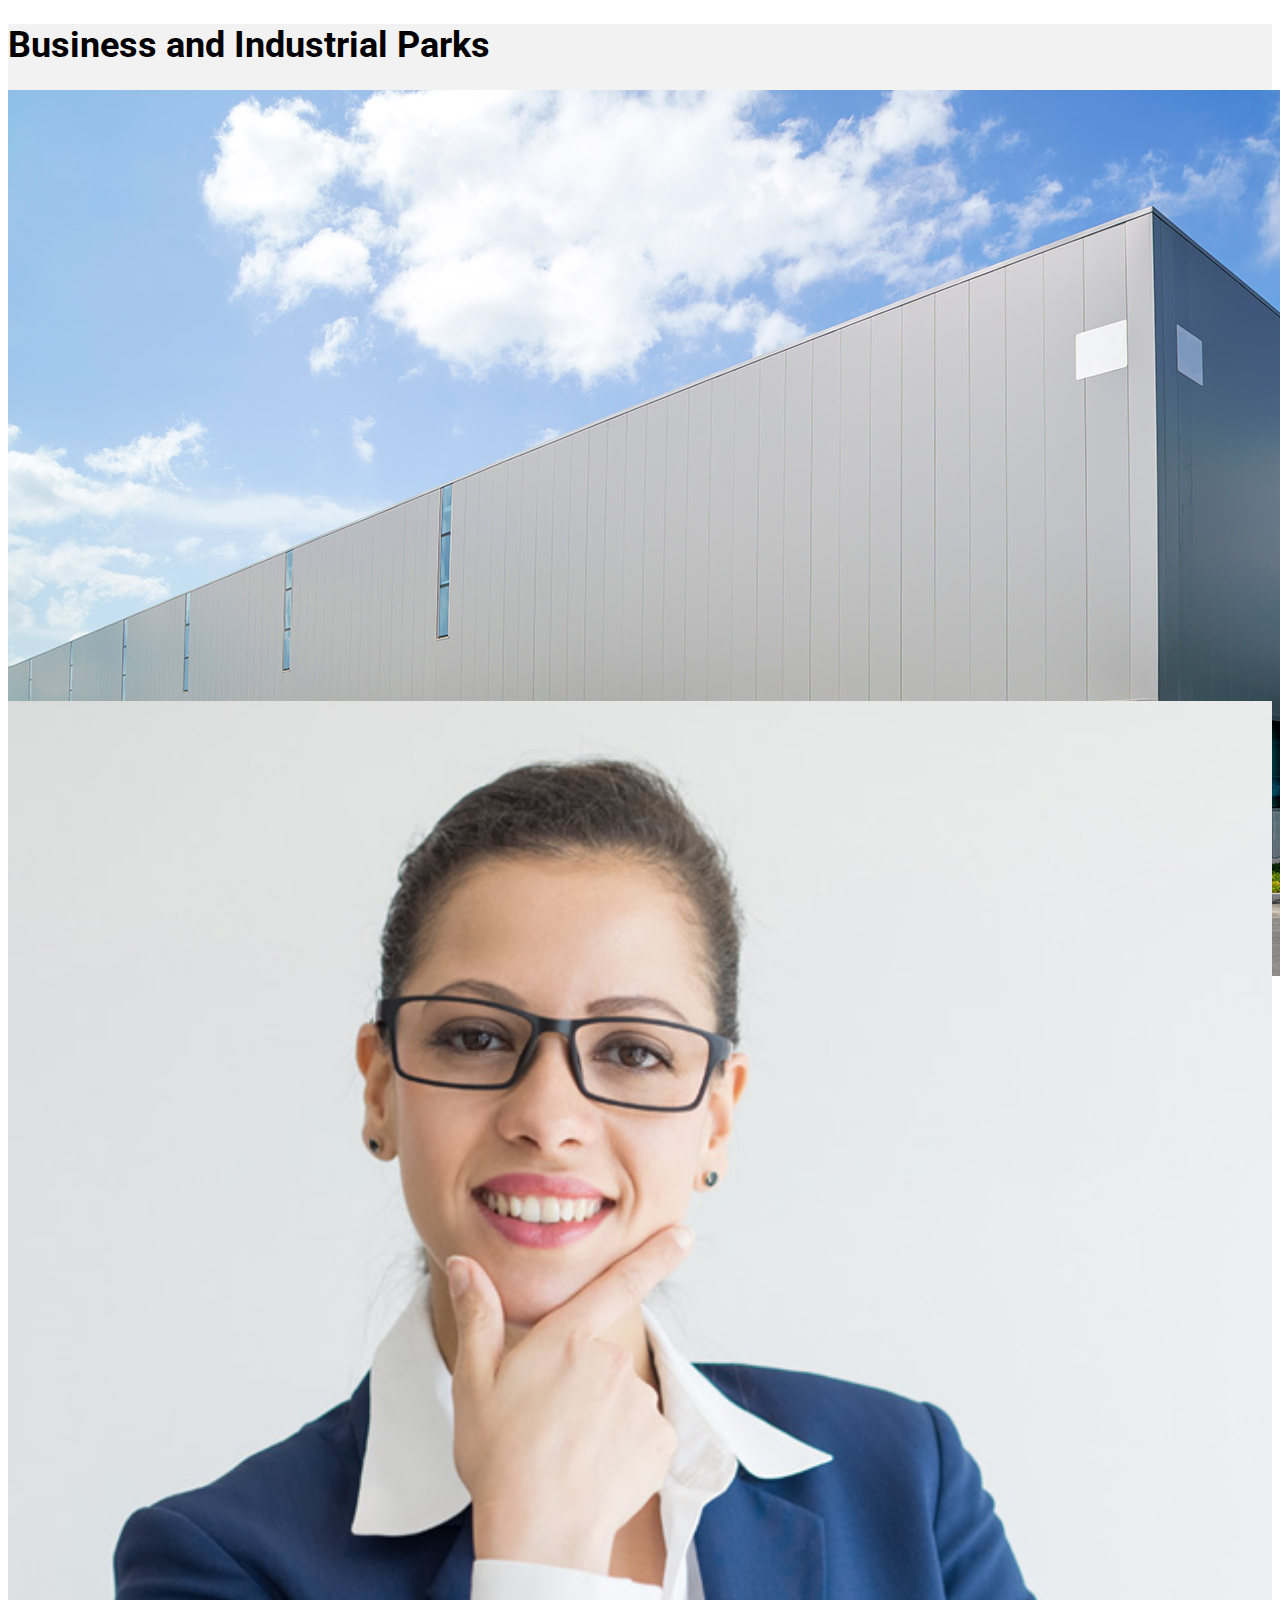
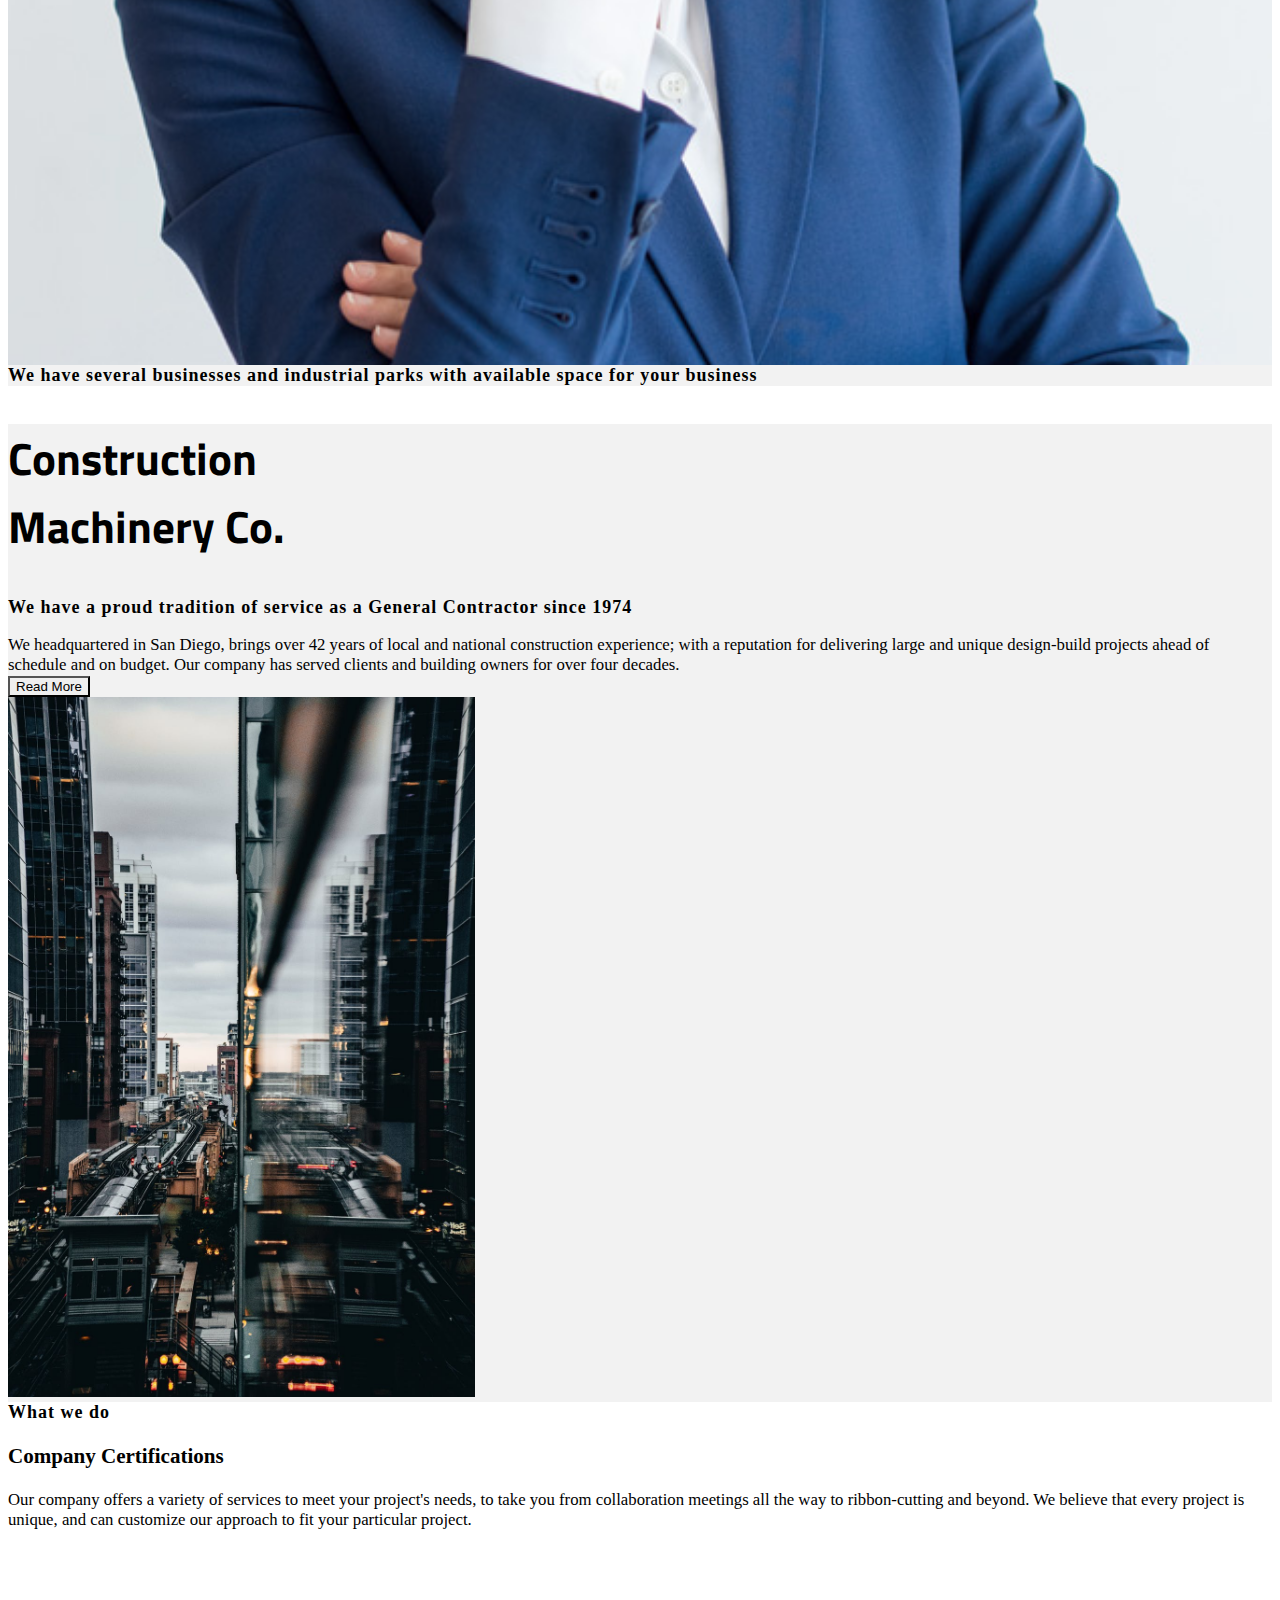
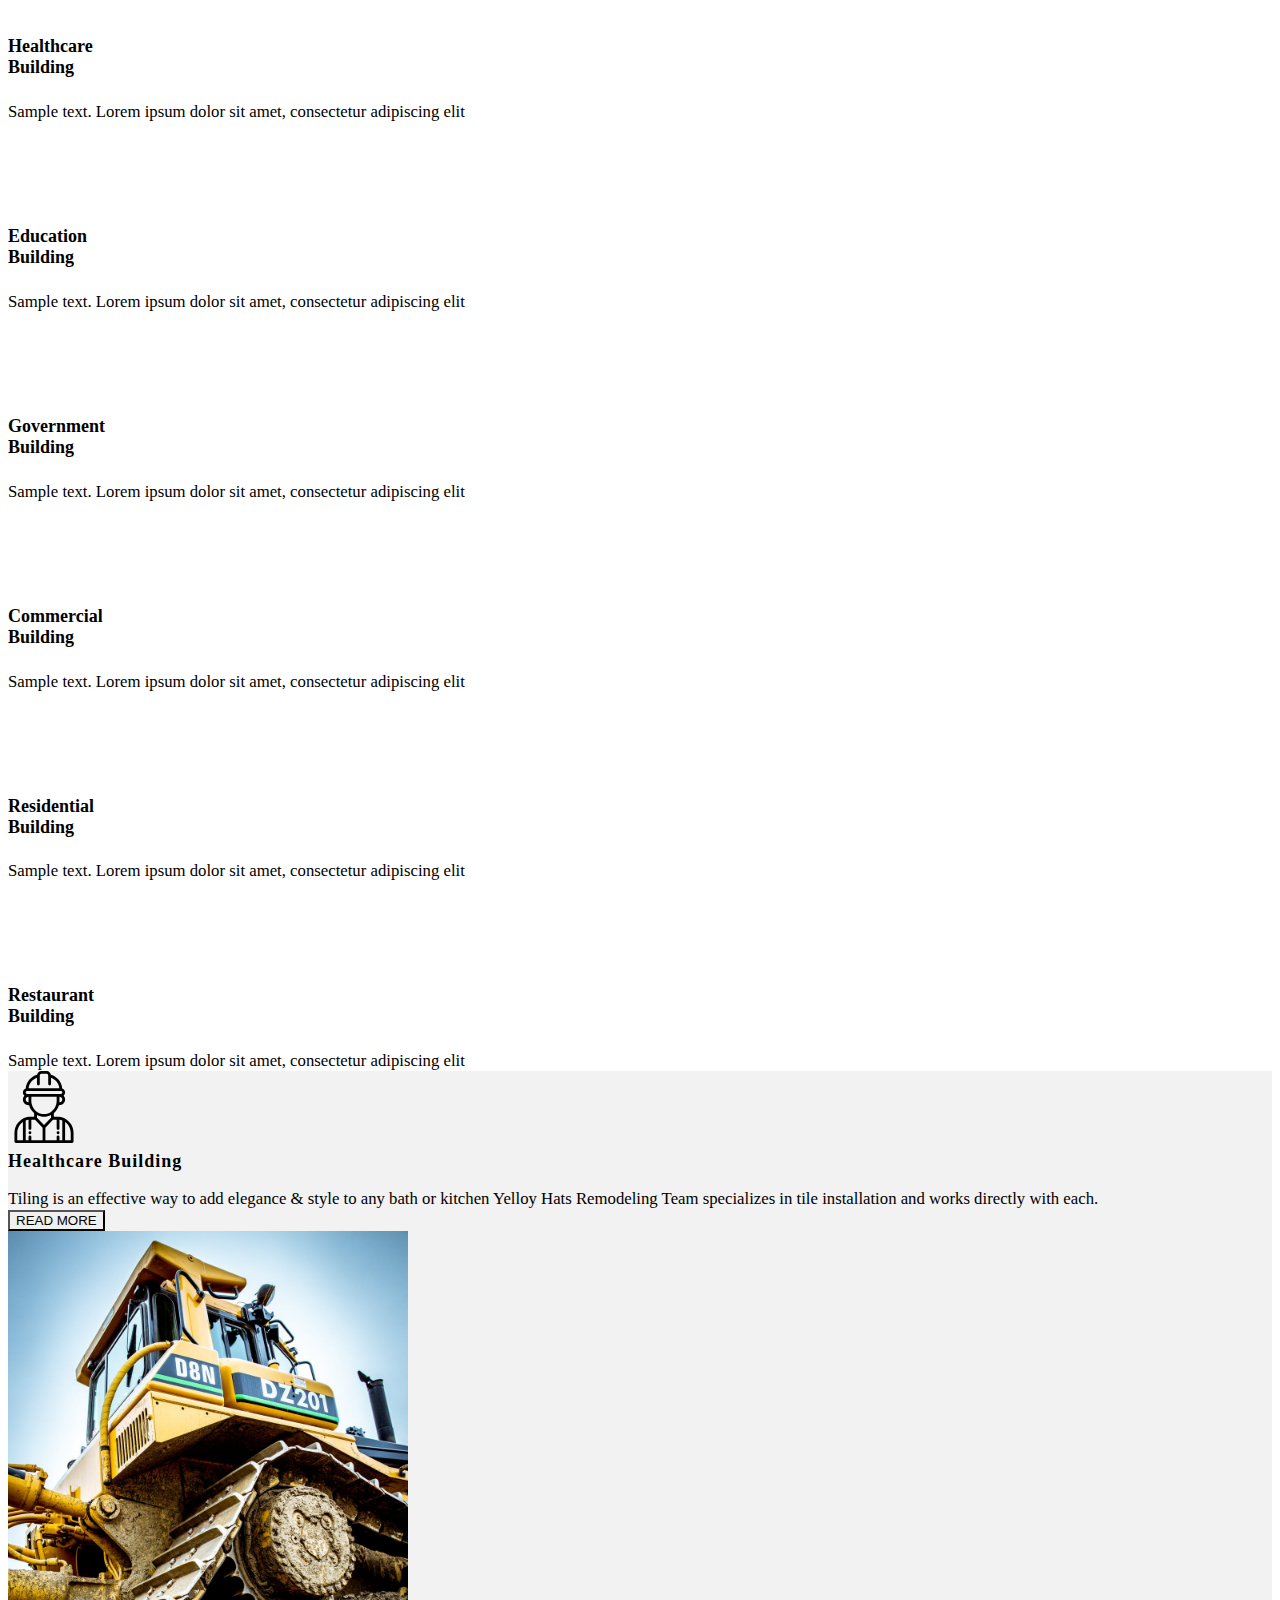
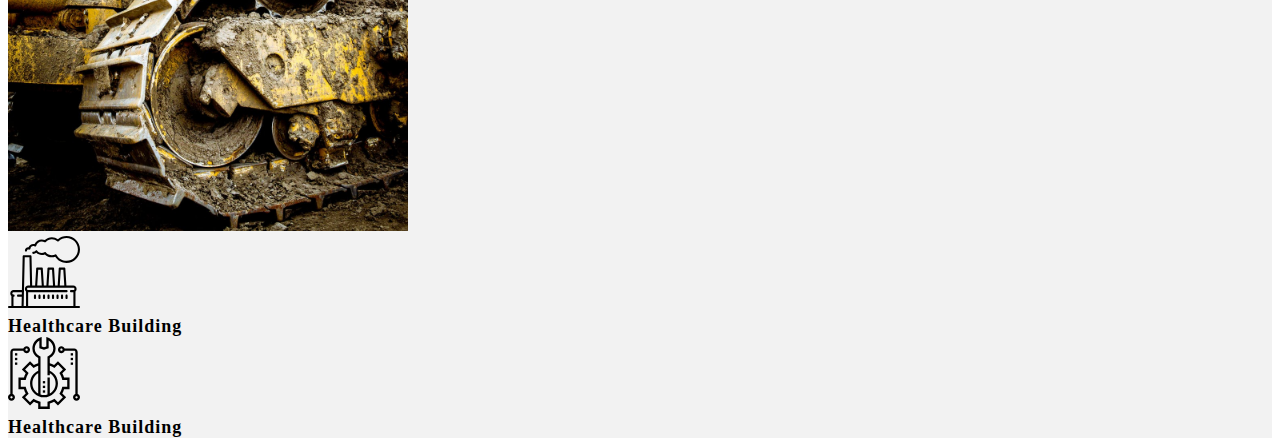
==== index.html @ 56d1f881 "added project files" ====
<!DOCTYPE html>
<html lang="base">
    <head>
        <meta charset="UTF-8" />
        <meta http-equiv="X-UA-Compatible" content="IE=edge" />
        <meta name="viewport" content="width=device-width, initial-scale=1.0" />
        <title>Rock Interview Web Project</title>

        <!-- STYLES -->
        <link
            href="https://cdn.jsdelivr.net/npm/bootstrap@5.1.3/dist/css/bootstrap.min.css"
            rel="stylesheet"
            integrity="sha384-1BmE4kWBq78iYhFldvKuhfTAU6auU8tT94WrHftjDbrCEXSU1oBoqyl2QvZ6jIW3"
            crossorigin="anonymous"
        />
        <link rel="stylesheet" href="./styles/style.css" />

        <!-- FONTS -->
        <link rel="preconnect" href="https://fonts.googleapis.com" />
        <link rel="preconnect" href="https://fonts.gstatic.com" crossorigin />
        <link
            href="https://fonts.googleapis.com/css2?family=Roboto:wght@300;500;700&family=Titillium+Web:wght@300;400;700&display=swap"
            rel="stylesheet"
        />
    </head>
    <body>
        <section class="page-header bg-custom-gray text-center">
            <div class="container">
                <div>
                    <div class="row align-items-center justify-content-center">
                        <div class="col-12 col-md-8 col-xl-6 my-5">
                            <h1 class="display-3">
                                Business and Industrial Parks
                            </h1>
                        </div>
                    </div>
                </div>
                <div class="page-hero pb-5">
                    <div class="row align-items-center justify-content-center">
                        <div class="col">
                            <img
                                src="./media/images/1.jpg"
                                alt="Rock services headquarters"
                                class="img-fluid img--hero w-100"
                            />
                        </div>
                    </div>
                    <div
                        class="row align-items-stretch justify-content-center associate-cards"
                    >
                        <div class="col-12 col-sm-6 col-xl-4">
                            <div class="img-fit">
                                <img
                                    src="./media/images/2.jpg"
                                    alt="happy lady"
                                    class="associate-cards__card associate-cards__card--image img-fluid w-100 h-100"
                                />
                            </div>
                        </div>
                        <div class="col-12 col-sm-6 col-xl-4">
                            <div
                                class="associate-cards__card associate-cards__card--content py-5 px-3 px-lg-5 fw-bold bg-white w-100 h-100 d-flex align-items-center justify-content-center heading--mini"
                            >
                                We have several businesses and industrial parks
                                with available space for your business
                            </div>
                        </div>
                    </div>
                </div>
            </div>
        </section>
        <section class="about-us bg-custom-gray text-center text-black">
            <div class="container">
                <div class="about-us py-5">
                    <div class="row align-items-center justify-content-center">
                        <div class="col-12 col-lg-7">
                            <div
                                class="row align-items-center justify-content-center"
                            >
                                <div class="col-12 col-md-8">
                                    <h2 class="fw-bold">
                                        Construction<br />Machinery Co.
                                    </h2>
                                    <div class="heading--mini mt-4 mb-5">
                                        We have a proud tradition of service as
                                        a General Contractor since 1974
                                    </div>
                                </div>
                                <div class="col-12">
                                    <p>
                                        We headquartered in San Diego, brings
                                        over 42 years of local and national
                                        construction experience; with a
                                        reputation for delivering large and
                                        unique design-build projects ahead of
                                        schedule and on budget. Our company has
                                        served clients and building owners for
                                        over four decades.
                                    </p>
                                    <button
                                        class="btn btn-outline-dark px-4 py-1 rounded-0 mt-4 mb-5"
                                    >
                                        Read More
                                    </button>
                                </div>
                            </div>
                        </div>
                        <div class="col-12 col-xl-5">
                            <img
                                src="./media/images/3.jpeg"
                                alt="skyscraper"
                                class="img-fluid w-100"
                            />
                        </div>
                    </div>
                </div>
            </div>
        </section>
        <section class="services bg-black py-5 text-center text-white">
            <div class="container">
                <div class="row align-items-center justify-content-center">
                    <div class="col-12 col-lg-7">
                        <div
                            class="row align-items-center justify-content-center"
                        >
                            <div class="col-12 col-md-8">
                                <div class="heading--mini mb-4 my-5">
                                    What we do
                                </div>
                                <h3 class="fw-bold">Company Certifications</h3>
                            </div>
                            <div class="col-12 mt-3">
                                <p>
                                    Our company offers a variety of services to
                                    meet your project's needs, to take you from
                                    collaboration meetings all the way to
                                    ribbon-cutting and beyond. We believe that
                                    every project is unique, and can customize
                                    our approach to fit your particular project.
                                </p>
                            </div>
                        </div>
                    </div>
                </div>
                <div
                    class="row g-4 align-items-stretch justify-content-center mt-4 mt-lg-5"
                >
                    <div class="col-12 col-sm-6 col-lg-3 my-4 mx-lg-4 my-lg-5">
                        <div class="svg-wrap">
                            <svg
                                width="431"
                                height="463"
                                viewBox="0 0 431 463"
                                fill="none"
                                xmlns="http://www.w3.org/2000/svg"
                            >
                                <path
                                    d="M382.901 317.619C382.785 317.591 382.669 317.564 382.551 317.541L303 301.639V263.977C318.015 252.056 327 233.827 327 214.257V153.847C334.883 150.153 341.935 146.029 347.987 141.51C350.576 139.576 351.635 136.202 350.617 133.136C349.599 130.07 346.731 128 343.5 128H342.772C340.819 94.941 326.053 64.709 303 42.858V39.5C303 35.357 299.643 32 295.5 32C294.024 32 292.651 32.433 291.491 33.169C278.311 23.333 263.121 15.955 246.537 11.807C244.874 5.04 238.772 0 231.5 0H199.5C192.228 0 186.127 5.04 184.463 11.807C167.879 15.956 152.689 23.333 139.509 33.169C138.349 32.433 136.976 32 135.5 32C131.357 32 128 35.357 128 39.5V42.858C104.947 64.709 90.181 94.941 88.228 128H87.5C84.269 128 81.401 130.069 80.383 133.136C79.365 136.203 80.424 139.576 83.013 141.51C89.065 146.029 96.118 150.153 104 153.847V214.257C104 233.827 112.985 252.056 128 263.977V301.639L48.448 317.541C48.331 317.564 48.215 317.591 48.098 317.619C19.779 324.699 0 350.032 0 379.224V439.5C0 452.458 10.542 463 23.5 463H407.5C420.458 463 431 452.458 431 439.5V379.224C431 350.032 411.221 324.699 382.901 317.619ZM344 448H87V407.5C87 398.402 94.402 391 103.5 391H327.5C336.598 391 344 398.402 344 407.5V448ZM181.868 294.426C192.151 300.035 203.779 303 215.5 303C215.501 303 215.502 303 215.503 303C215.504 303 215.505 303 215.506 303C227.22 303 238.848 300.035 249.131 294.426L288 273.225V303.5C288 322.183 269.013 344 215.5 344C161.987 344 143 322.183 143 303.5V273.225L181.868 294.426ZM143 376V337.121C157.931 350.965 183.242 359 215.5 359C247.758 359 273.069 350.965 288 337.121V376H143ZM128 376H111V320.333L128 316.935V376ZM320 376H303V316.935L320 320.333V376ZM215.5 160C179.269 160 144.91 154.083 119 143.912V143H312V143.912C286.09 154.083 251.731 160 215.5 160ZM143 49.56C154.773 39.583 168.654 31.947 184 27.479V128H143V49.56ZM247 27.479C262.346 31.947 276.227 39.583 288 49.56V128H247V27.479ZM327.722 128H303V64.922C317.208 82.554 326.143 104.444 327.722 128ZM199.5 15H231.5C231.775 15 232 15.225 232 15.5V17.917C232 17.918 232 17.92 232 17.922V128H199V15.5C199 15.225 199.225 15 199.5 15ZM128 64.922V128H103.278C104.857 104.444 113.792 82.554 128 64.922ZM119 214.257V160.002C131.363 164.43 145.181 167.954 160 170.475V183.5C160 187.643 163.357 191 167.5 191C171.643 191 175 187.643 175 183.5V172.641C187.981 174.189 201.566 175 215.5 175C229.434 175 243.019 174.189 256 172.641V183.5C256 187.643 259.357 191 263.5 191C267.643 191 271 187.643 271 183.5V170.475C285.819 167.954 299.637 164.431 312 160.002V214.257C312 232.016 302.314 248.331 286.724 256.835L241.949 281.258C233.862 285.669 224.719 288 215.5 288C215.499 288 215.498 288 215.497 288C215.496 288 215.495 288 215.494 288C206.282 288 197.139 285.669 189.053 281.258L144.278 256.835C128.686 248.331 119 232.016 119 214.257ZM15 439.5V379.224C15 356.985 30.028 337.679 51.569 332.214L96 323.332V376.909C82.241 380.283 72 392.715 72 407.5V448H23.5C18.813 448 15 444.187 15 439.5ZM416 439.5C416 444.187 412.187 448 407.5 448H359V407.5C359 392.715 348.759 380.284 335 376.909V323.332L379.431 332.214C400.972 337.679 416 356.985 416 379.224V439.5Z"
                                    fill="black"
                                />
                                <path
                                    d="M179.28 245.48C188.171 251.53 201.372 255 215.5 255C229.629 255 242.83 251.53 251.72 245.48C255.144 243.15 256.032 238.485 253.7 235.06C251.37 231.635 246.705 230.75 243.28 233.08C236.913 237.413 226.528 240 215.5 240C204.473 240 194.088 237.413 187.72 233.08C184.297 230.751 179.631 231.636 177.3 235.06C174.969 238.484 175.856 243.15 179.28 245.48Z"
                                    fill="black"
                                />
                            </svg>
                        </div>
                        <h4 class="mt-4 mb-3">Healthcare<br />Building</h4>
                        <p>
                            Sample text. Lorem ipsum dolor sit amet, consectetur
                            adipiscing elit
                        </p>
                    </div>
                    <div class="col-12 col-sm-6 col-lg-3 my-4 mx-lg-4 my-lg-5">
                        <div class="svg-wrap">
                            <svg
                                width="512"
                                height="512"
                                viewBox="0 0 512 512"
                                fill="none"
                                xmlns="http://www.w3.org/2000/svg"
                            >
                                <g clip-path="url(#clip0)">
                                    <path
                                        d="M305.965 284.907C302.719 281.66 297.454 281.66 294.207 284.907C278.872 300.242 253.919 300.242 238.583 284.907C235.336 281.66 230.071 281.66 226.825 284.907C223.578 288.154 223.578 293.419 226.825 296.665C237.735 307.575 252.065 313.029 266.395 313.029C280.725 313.029 295.056 307.575 305.965 296.665C309.212 293.418 309.212 288.153 305.965 284.907Z"
                                        fill="black"
                                    />
                                    <path
                                        d="M217.043 214.016C212.451 214.016 208.728 217.739 208.728 222.331V235.63C208.728 240.222 212.451 243.945 217.043 243.945C221.635 243.945 225.358 240.222 225.358 235.63V222.33C225.358 217.738 221.635 214.016 217.043 214.016Z"
                                        fill="black"
                                    />
                                    <path
                                        d="M315.748 214.016C311.156 214.016 307.433 217.739 307.433 222.331V235.63C307.433 240.222 311.156 243.945 315.748 243.945C320.34 243.945 324.063 240.222 324.063 235.63V222.33C324.062 217.738 320.341 214.016 315.748 214.016Z"
                                        fill="black"
                                    />
                                    <path
                                        d="M361.941 339.388C358.015 337.006 352.901 338.256 350.519 342.181C348.137 346.107 349.387 351.22 353.312 353.603C369.349 363.339 378.923 380.326 378.923 399.044V495.371H274.713V405.134L310.923 430.858C312.352 431.874 314.038 432.395 315.739 432.395C316.8 432.395 317.866 432.192 318.879 431.78C321.513 430.706 323.415 428.359 323.921 425.559L333.79 370.915C334.606 366.396 331.605 362.07 327.086 361.256C322.563 360.437 318.241 363.441 317.427 367.96L309.884 409.721L271.216 382.25C268.333 380.201 264.468 380.201 261.584 382.25L222.917 409.721L215.374 367.96C214.558 363.441 210.232 360.439 205.715 361.256C201.196 362.072 198.194 366.397 199.011 370.915L208.88 425.559C209.385 428.359 211.288 430.706 213.922 431.78C216.556 432.853 219.557 432.506 221.877 430.859L258.085 405.135V495.372H153.875V399.045C153.875 380.324 163.446 363.337 179.475 353.604C183.401 351.22 184.65 346.106 182.268 342.182C179.886 338.256 174.772 337.006 170.846 339.389C149.807 352.162 137.246 374.463 137.246 399.045V503.687C137.246 508.279 140.969 512.002 145.561 512.002H387.239C391.831 512.002 395.554 508.279 395.554 503.687V399.043C395.552 374.466 382.987 352.166 361.941 339.388Z"
                                        fill="black"
                                    />
                                    <path
                                        d="M279.145 215.093C274.553 215.093 270.83 218.816 270.83 223.408V249.491C270.83 251.937 268.841 253.925 266.396 253.925C263.95 253.925 261.961 251.936 261.961 249.491V223.408C261.961 218.816 258.238 215.093 253.646 215.093C249.054 215.093 245.331 218.816 245.331 223.408V249.491C245.331 261.106 254.781 270.555 266.395 270.555C278.01 270.555 287.459 261.106 287.459 249.491V223.408C287.459 218.816 283.736 215.093 279.145 215.093Z"
                                        fill="black"
                                    />
                                    <path
                                        d="M416.262 214.93C416.262 197.352 402.918 182.836 385.824 180.961L385.157 174.05H392.008C394.5 174.05 396.86 172.933 398.44 171.005C400.019 169.077 400.651 166.544 400.161 164.099L393.487 130.841C392.708 126.958 389.296 124.163 385.334 124.163H383.612C382.173 103.603 375.416 83.911 363.838 66.773C361.268 62.968 356.1 61.968 352.293 64.538C348.488 67.109 347.487 72.277 350.058 76.083C359.772 90.461 365.538 106.937 366.942 124.164H297.433V36.457C307.994 39.854 317.866 44.966 326.881 51.73C328.378 52.853 330.128 53.394 331.865 53.394C334.391 53.394 336.888 52.246 338.522 50.069C341.278 46.396 340.534 41.185 336.861 38.429C324.918 29.467 311.68 22.989 297.433 19.114V8.315C297.433 3.723 293.71 0 289.118 0H243.665C239.073 0 235.35 3.723 235.35 8.315V19.145C212.014 25.541 190.943 39.16 175.478 58.022C160.088 76.793 150.928 100.015 149.204 124.163H147.446C143.484 124.163 140.071 126.959 139.293 130.845L132.63 164.103C132.141 166.546 132.772 169.08 134.352 171.006C135.931 172.933 138.291 174.05 140.783 174.05H147.635L146.968 180.959C129.872 182.826 116.524 197.345 116.524 214.929C116.525 230.313 126.617 243.343 140.672 247.622C140.252 257.227 141.317 266.784 143.877 276.1C149.408 296.181 161.736 313.984 178.59 326.226L224.099 359.296C236.748 368.489 251.569 373.084 266.397 373.083C281.221 373.082 296.052 368.487 308.706 359.296L354.211 326.227C371.135 313.938 383.485 296.041 388.988 275.831C391.501 266.593 392.543 257.123 392.122 247.617C406.176 243.332 416.262 230.307 416.262 214.93ZM142.206 230.292C136.793 227.3 133.156 221.544 133.156 214.93C133.156 207.139 138.263 200.526 145.302 198.241L142.206 230.292ZM251.984 25.73C251.985 25.658 251.985 25.586 251.984 25.513V16.63H280.808V124.163H251.984V25.73V25.73ZM235.354 36.489V124.163H165.862C169.234 83.75 196.947 48.925 235.354 36.489ZM157.555 244.348L164.345 174.05H173.646V241.004L157.424 257.232C157.107 252.958 157.139 248.655 157.555 244.348ZM344.441 312.773L298.935 345.842C279.472 359.977 253.328 359.977 233.877 345.843L188.367 312.772C175.967 303.764 166.571 291.082 161.495 276.681L187.841 250.325C189.4 248.766 190.276 246.652 190.276 244.447V174.05H212.215L217.505 195.448C218.423 199.16 221.753 201.767 225.577 201.767H307.214C311.038 201.767 314.368 199.16 315.286 195.448L320.576 174.05H343.453V244.447C343.453 246.652 344.329 248.766 345.888 250.325L371.541 275.988C366.521 290.69 357.034 303.629 344.441 312.773ZM229.347 174.052H303.446L300.706 185.138H232.088L229.347 174.052ZM375.433 256.36L360.082 241.003V174.05H368.451L375.242 244.354C375.633 248.365 375.683 252.374 375.433 256.36ZM150.932 157.421L154.263 140.792H378.523L381.86 157.421H150.932ZM390.59 230.287L387.495 198.247C394.531 200.535 399.634 207.145 399.634 214.931C399.634 221.54 396.001 227.294 390.59 230.287Z"
                                        fill="black"
                                    />
                                    <path
                                        d="M354.534 446.771H319.058C314.466 446.771 310.743 450.494 310.743 455.086C310.743 459.678 314.466 463.401 319.058 463.401H354.534C359.126 463.401 362.849 459.678 362.849 455.086C362.848 450.494 359.126 446.771 354.534 446.771Z"
                                        fill="black"
                                    />
                                    <path
                                        d="M213.74 446.771H178.264C173.672 446.771 169.949 450.494 169.949 455.086C169.949 459.678 173.672 463.401 178.264 463.401H213.74C218.332 463.401 222.055 459.678 222.055 455.086C222.054 450.494 218.332 446.771 213.74 446.771Z"
                                        fill="black"
                                    />
                                    <path
                                        d="M503.241 297.011L491.178 276.117C488.881 272.139 483.796 270.777 479.82 273.074C475.843 275.37 474.481 280.455 476.777 284.432L488.84 305.326C492.792 312.173 492.793 320.348 488.84 327.195C484.887 334.042 477.807 338.129 469.902 338.129H458.054V309.859C458.054 305.267 454.331 301.544 449.739 301.544C445.147 301.544 441.424 305.267 441.424 309.859V338.127H429.575C421.669 338.127 414.59 334.04 410.637 327.193C406.684 320.346 406.685 312.171 410.637 305.324L449.738 237.599L463.572 261.56C465.868 265.538 470.954 266.9 474.93 264.603C478.907 262.307 480.269 257.222 477.973 253.245L456.938 216.813C455.452 214.241 452.709 212.656 449.738 212.656C446.767 212.656 444.023 214.241 442.538 216.813L396.237 297.01C389.278 309.063 389.278 323.455 396.237 335.508C403.196 347.561 415.66 354.757 429.577 354.757H441.426V387.5C433.859 390.739 428.541 398.257 428.541 406.996V466.59C428.541 478.279 438.051 487.79 449.741 487.79C461.431 487.79 470.941 478.28 470.941 466.59V406.996C470.941 398.257 465.624 390.739 458.056 387.5V354.756H469.904C483.822 354.756 496.286 347.56 503.245 335.507C510.201 323.455 510.201 309.063 503.241 297.011ZM454.31 466.59C454.31 469.11 452.26 471.161 449.739 471.161C447.218 471.161 445.168 469.111 445.168 466.59V406.996C445.168 404.476 447.218 402.426 449.739 402.426C452.26 402.426 454.31 404.476 454.31 406.996V466.59Z"
                                        fill="black"
                                    />
                                    <path
                                        d="M139.48 345.882L129.133 272.118C129.113 271.973 129.08 271.831 129.052 271.688C128.324 257.908 118.219 246.5 104.45 244.261L103.927 244.176C99.203 243.408 95.774 239.377 95.774 234.591V169.288C95.774 155.93 84.907 145.064 71.55 145.064C58.192 145.064 47.326 155.931 47.326 169.288V234.591C47.326 239.377 43.897 243.408 39.172 244.176L38.652 244.26C24.88 246.501 14.774 257.91 14.047 271.692C14.019 271.834 13.987 271.974 13.967 272.118L3.61999 345.881C3.28499 348.265 3.99999 350.676 5.57999 352.492C7.15899 354.308 9.44799 355.351 11.855 355.351H40.926C45.518 355.351 49.241 351.628 49.241 347.036C49.241 342.444 45.518 338.721 40.926 338.721H21.414L29.429 281.587H113.668L121.682 338.722H68.64C64.048 338.722 60.325 342.445 60.325 347.037C60.325 351.629 64.048 355.352 68.64 355.352H131.247C133.654 355.352 135.942 354.31 137.522 352.493C139.102 350.676 139.815 348.266 139.48 345.882ZM33.663 264.959C35.564 262.741 38.233 261.176 41.321 260.674L41.841 260.59C54.653 258.506 63.953 247.572 63.953 234.591V169.288C63.953 165.1 67.36 161.693 71.548 161.693C75.736 161.693 79.143 165.1 79.143 169.288V234.591C79.143 247.572 88.443 258.506 101.253 260.589L101.776 260.674C104.865 261.176 107.532 262.739 109.432 264.959H33.663Z"
                                        fill="black"
                                    />
                                </g>
                                <defs>
                                    <clipPath id="clip0">
                                        <rect
                                            width="512"
                                            height="512"
                                            fill="white"
                                        />
                                    </clipPath>
                                </defs>
                            </svg>
                        </div>
                        <h4 class="mt-4 mb-3">Education<br />Building</h4>
                        <p>
                            Sample text. Lorem ipsum dolor sit amet, consectetur
                            adipiscing elit
                        </p>
                    </div>
                    <div
                        class="col-12 col-sm-6 col-lg-3 my-4 mx-lg-4 my-lg-5 text-center"
                    >
                        <div class="svg-wrap">
                            <svg
                                width="480"
                                height="480"
                                viewBox="0 0 480 480"
                                fill="none"
                                xmlns="http://www.w3.org/2000/svg"
                            >
                                <path
                                    d="M444 352H396V296C395.952 256.256 363.744 224.048 324 224H260V211.624C279.942 198.329 291.943 175.967 292 152V128H300C313.219 128.033 323.963 117.344 323.996 104.124C324.022 93.813 317.441 84.644 307.664 81.368C304.171 35.516 265.985 0.072 220 0H204C158.015 0.072 119.829 35.516 116.336 81.368C103.801 85.568 97.044 99.133 101.244 111.668C104.52 121.445 113.689 128.026 124 128H132V152C132.054 175.968 144.056 198.331 164 211.624V224H100C60.256 224.048 28.048 256.256 28 296V416C28 420.418 31.582 424 36 424H92V472C92 476.418 95.582 480 100 480H388C392.418 480 396 476.418 396 472V425.064L401.752 430.048C404.758 432.65 409.218 432.65 412.224 430.048L425.496 418.576L438.768 430.048C439.164 430.337 439.587 430.586 440.032 430.792C440.362 431.025 440.709 431.231 441.072 431.408C442.002 431.79 442.995 431.991 444 432C445.102 431.996 446.192 431.765 447.2 431.32C447.407 431.194 447.607 431.058 447.8 430.912C448.561 430.521 449.253 430.007 449.848 429.392C449.904 429.32 450 429.304 450.056 429.232C450.266 428.922 450.451 428.596 450.608 428.256C450.931 427.792 451.199 427.293 451.408 426.768C451.59 426.234 451.714 425.681 451.776 425.12C451.878 424.753 451.953 424.378 452 424V360C452 355.582 448.418 352 444 352ZM332 240.568C359.535 244.581 379.965 268.174 380 296V320H332V240.568ZM332 336H380V352H332V336ZM276 240H316V352H276V240ZM180 20.184V48C180 52.418 183.582 56 188 56C192.418 56 196 52.418 196 48V16.488C198.655 16.176 201.326 16.013 204 16V56C204 60.418 207.582 64 212 64C216.418 64 220 60.418 220 56V16C222.674 16.013 225.345 16.176 228 16.488V48C228 52.418 231.582 56 236 56C240.418 56 244 52.418 244 48V20.184C269.975 29.404 288.43 52.615 291.56 80H132.44C135.57 52.615 154.025 29.404 180 20.184ZM124 112C119.582 112 116 108.418 116 104C116 99.582 119.582 96 124 96H300C304.418 96 308 99.582 308 104C308 108.418 304.418 112 300 112H124ZM148 152V128H276V152C275.989 172.014 265.288 190.498 247.936 200.472C239.462 205.427 229.817 208.026 220 208H204C194.156 208.021 184.488 205.402 176 200.416C158.681 190.445 148.004 171.984 148 152ZM244 219.896V240C244 257.673 229.673 272 212 272C194.327 272 180 257.673 180 240V219.88C181.488 220.416 183.016 220.848 184.544 221.28C184.856 221.368 185.152 221.48 185.456 221.6C188.132 222.29 190.846 222.824 193.584 223.2C194.24 223.296 194.888 223.376 195.544 223.448C198.349 223.801 201.173 223.985 204 224H220C222.824 223.981 225.645 223.796 228.448 223.448C229.112 223.368 229.768 223.288 230.424 223.192C233.146 222.813 235.843 222.279 238.504 221.592C238.856 221.496 239.2 221.368 239.552 221.264C241.048 220.848 242.544 220.416 244 219.896ZM164 240C164 266.51 185.49 288 212 288C238.51 288 260 266.51 260 240V352H212V344C212 339.582 208.418 336 204 336H164V240ZM156 352H196V432H156C151.582 432 148 428.418 148 424V422.992C149.086 422.671 150.155 422.292 151.2 421.856C151.68 421.68 152.184 421.552 152.656 421.352C154.416 420.592 156.103 419.674 157.696 418.608C158.04 418.376 158.336 418.088 158.672 417.848C159.886 416.976 161.04 416.025 162.128 415C162.608 414.528 163.032 414.016 163.488 413.52C164.344 412.611 165.145 411.652 165.888 410.648C166.312 410.056 166.688 409.448 167.088 408.832C167.733 407.801 168.315 406.733 168.832 405.632C169.144 404.976 169.456 404.328 169.728 403.648C170.198 402.412 170.591 401.148 170.904 399.864C171.064 399.24 171.264 398.648 171.384 398.016C172.195 394.057 172.195 389.975 171.384 386.016C171.264 385.384 171.064 384.792 170.904 384.168C170.591 382.884 170.198 381.62 169.728 380.384C169.456 379.704 169.144 379.056 168.832 378.4C168.315 377.299 167.733 376.231 167.088 375.2C166.704 374.584 166.288 373.976 165.888 373.384C165.145 372.38 164.344 371.421 163.488 370.512C163.032 370.016 162.608 369.504 162.128 369.032C161.04 368.007 159.886 367.056 158.672 366.184C158.336 365.944 158.04 365.656 157.696 365.424C156.103 364.358 154.416 363.44 152.656 362.68C152.184 362.48 151.68 362.352 151.2 362.176C150.155 361.74 149.086 361.361 148 361.04V360C148 355.582 151.582 352 156 352ZM108 240H148V337.472C138.445 340.85 132.042 349.866 132 360H108V240ZM44 296C44.035 268.174 64.465 244.581 92 240.568V320H44V296ZM44 408V336H92V368C92 372.418 95.582 376 100 376H140C148.837 376 156 383.163 156 392C156 400.837 148.837 408 140 408H44ZM316 424V464H108V424H132C132 437.255 142.745 448 156 448H204C208.418 448 212 444.418 212 440V425.528L217.208 430.04C220.215 432.647 224.681 432.647 227.688 430.04L240.888 418.592L254.104 430.04C257.111 432.647 261.577 432.647 264.584 430.04L277.792 418.592L291 430.04C294.007 432.647 298.473 432.647 301.48 430.04L314.696 418.592L316.888 420.496C316.324 421.579 316.02 422.779 316 424ZM380 464H332V431.8C334.289 432.185 336.63 431.541 338.4 430.04L351.616 418.584L364.8 430.048C367.807 432.655 372.273 432.655 375.28 430.048L380 425.952V464V464ZM436 406.512L430.72 401.952C427.716 399.355 423.26 399.355 420.256 401.952L406.992 413.424L393.752 401.952C390.745 399.345 386.279 399.345 383.272 401.952L370.04 413.416L356.8 401.952C353.793 399.345 349.327 399.345 346.32 401.952L333.12 413.4L319.936 401.952C316.929 399.345 312.463 399.345 309.456 401.952L296.24 413.408L283.032 401.96C280.024 399.349 275.552 399.349 272.544 401.96L259.344 413.408L246.128 401.96C243.121 399.353 238.655 399.353 235.648 401.96L222.448 413.408L212 404.352V368H436V406.512Z"
                                    fill="black"
                                />
                            </svg>
                        </div>
                        <h4 class="text-center mt-4 mb-3">
                            Government<br />Building
                        </h4>
                        <p>
                            Sample text. Lorem ipsum dolor sit amet, consectetur
                            adipiscing elit
                        </p>
                    </div>
                    <div class="col-12 col-sm-6 col-lg-3 my-4 mx-lg-4 my-lg-5">
                        <div class="svg-wrap">
                            <svg
                                width="496"
                                height="496"
                                viewBox="0 0 496 496"
                                fill="none"
                                xmlns="http://www.w3.org/2000/svg"
                            >
                                <path
                                    d="M414.56 319.488L352 305.584V285.816C376.176 268.368 392 240.024 392 208V165.352C393.656 163.712 395.216 161.96 396.552 160H408H416H432V144H416V128C416 70.76 374.664 21.328 318.952 10.472C316.696 4.376 310.872 0 304 0H288C281.128 0 275.304 4.376 273.048 10.472C217.336 21.328 176 70.76 176 128V144H160V160H176H184H195.448C196.792 161.96 198.344 163.72 200 165.36V208C200 240.024 215.824 268.368 240 285.816V305.584L177.44 319.488C129.488 330.144 96 371.888 96 421.008V496H496V421.008C496 371.888 462.512 330.144 414.56 319.488ZM176 480H112V421.008C112 381.152 138.088 347.104 176 336.416V480ZM355.872 322.832L325.992 362.68L304.176 340.864L345.04 320.432L355.872 322.832ZM296 327.056L256 307.056V295.16C268.192 300.776 281.712 304 296 304C310.288 304 323.808 300.776 336 295.16V307.056L296 327.056ZM207.152 148.424L204.944 144H192V128C192 79.8 225.8 37.896 272 26.936V64H288V16H304V64H320V26.936C366.2 37.896 400 79.8 400 128V144H387.056L384.848 148.424C381.272 155.56 374.096 160 366.112 160H225.888C217.896 160 210.72 155.568 207.152 148.424ZM216 174.624C219.168 175.504 222.48 176 225.888 176H366.104C369.512 176 372.824 175.496 375.992 174.624V203.056L365.304 208.4C355.368 213.368 344.232 216 333.12 216H320C318.664 216 317.488 215.144 317.064 213.88L314.12 205.048C311.504 197.248 304.224 192 296 192C287.776 192 280.496 197.248 277.872 205.064L274.944 213.872C274.512 215.144 273.336 216 272 216H258.88C247.76 216 236.632 213.368 226.688 208.4L216 203.056V174.624ZM217.24 221.568L219.528 222.712C231.688 228.792 245.296 232 258.88 232H272C280.224 232 287.504 226.752 290.128 218.936L293.056 210.128C293.912 207.584 298.096 207.592 298.936 210.12L301.88 218.952C304.496 226.752 311.776 232 320 232H333.12C346.704 232 360.312 228.792 372.472 222.712L374.76 221.568C368.288 259.224 335.48 288 296 288C256.52 288 223.712 259.224 217.24 221.568ZM246.96 320.424L287.824 340.856L266.008 362.672L236.128 322.824L246.96 320.424ZM288 480H192V464H288V480ZM288 448H192V332.64L218.984 326.648L288 418.664V448ZM275.704 375.6L296 355.312L316.296 375.608L296 402.664L275.704 375.6ZM400 480H304V464H400V480ZM400 448H304V418.664L373.016 326.64L400 332.64V448ZM480 480H416V336.416C453.912 347.104 480 381.16 480 421.008V480Z"
                                    fill="black"
                                />
                                <path
                                    d="M376 128H327.792C332.872 121.296 336 113.04 336 104C336 81.944 318.056 64 296 64C273.944 64 256 81.944 256 104C256 113.04 259.128 121.296 264.208 128H216V144H376V128ZM296 128C282.768 128 272 117.232 272 104C272 90.768 282.768 80 296 80C309.232 80 320 90.768 320 104C320 117.232 309.232 128 296 128Z"
                                    fill="black"
                                />
                                <path
                                    d="M384 416H320V432H384V416Z"
                                    fill="black"
                                />
                                <path
                                    d="M120 248V246.648C120 240.84 118.424 235.144 115.44 230.184L88 184.448L60.56 230.176C57.576 235.152 56 240.84 56 246.648V248C56 265.648 70.352 280 88 280C105.648 280 120 265.648 120 248ZM72 248V246.648C72 243.744 72.792 240.904 74.28 238.416L88 215.552L101.72 238.424C103.208 240.904 104 243.744 104 246.648V248C104 256.824 96.824 264 88 264C79.176 264 72 256.824 72 248Z"
                                    fill="black"
                                />
                                <path
                                    d="M112 328V307.824C114.384 306.984 116.712 306.016 118.984 304.936L133.256 319.2L167.192 285.256L152.928 270.984C154.008 268.712 154.976 266.376 155.816 264H176V216H155.824C154.984 213.624 154.008 211.288 152.936 209.016L167.2 194.744L133.264 160.8L118.992 175.064C116.72 173.984 114.392 173.016 112.008 172.176V152H64V172.176C61.616 173.016 59.288 173.984 57.016 175.064L42.744 160.8L8.808 194.744L23.072 209.016C21.992 211.288 21.024 213.624 20.176 216H0V264H20.176C21.016 266.376 21.992 268.712 23.064 270.984L8.8 285.256L42.736 319.2L57.008 304.936C59.288 306.008 61.616 306.976 64 307.824V328H112ZM59.608 288.2L54.264 285.04L42.744 296.56L31.432 285.24L42.952 273.72L39.8 268.384C37.152 263.904 35.144 259.056 33.832 253.984L32.288 248H16V232H32.288L33.832 226C35.144 220.928 37.152 216.08 39.8 211.6L42.952 206.264L31.432 194.744L42.744 183.424L54.264 194.944L59.608 191.784C64.08 189.144 68.92 187.144 74 185.832L80 184.296V168H96V184.296L102 185.84C107.08 187.152 111.92 189.152 116.392 191.792L121.736 194.952L133.256 183.432L144.568 194.752L133.048 206.272L136.2 211.608C138.848 216.088 140.856 220.936 142.168 226.008L143.712 232H160V248H143.712L142.168 254C140.856 259.072 138.848 263.92 136.2 268.4L133.048 273.736L144.568 285.256L133.256 296.576L121.736 285.056L116.392 288.216C111.92 290.856 107.08 292.856 102 294.168L96 295.704V312H80V295.704L74 294.16C68.92 292.84 64.08 290.84 59.608 288.2Z"
                                    fill="black"
                                />
                            </svg>
                        </div>
                        <h4 class="mt-4 mb-3">Commercial<br />Building</h4>
                        <p>
                            Sample text. Lorem ipsum dolor sit amet, consectetur
                            adipiscing elit
                        </p>
                    </div>
                    <div class="col-12 col-sm-6 col-lg-3 my-4 mx-lg-4 my-lg-5">
                        <div class="svg-wrap">
                            <svg
                                width="513"
                                height="513"
                                viewBox="0 0 513 513"
                                fill="none"
                                xmlns="http://www.w3.org/2000/svg"
                            >
                                <g clip-path="url(#clip0)">
                                    <path
                                        d="M52.004 423.996C25.532 423.996 4.00403 445.524 4.00403 471.996C4.00403 476.42 7.58003 479.996 12.004 479.996C16.428 479.996 20.004 476.42 20.004 471.996C20.004 454.348 34.356 439.996 52.004 439.996C56.428 439.996 60.004 436.42 60.004 431.996C60.004 427.572 56.428 423.996 52.004 423.996Z"
                                        fill="black"
                                    />
                                    <path
                                        d="M76.004 423.996H52.004C47.58 423.996 44.004 427.572 44.004 431.996C44.004 436.42 47.58 439.996 52.004 439.996H76.004C80.428 439.996 84.004 436.42 84.004 431.996C84.004 427.572 80.428 423.996 76.004 423.996Z"
                                        fill="black"
                                    />
                                    <path
                                        d="M12.004 463.996C7.58003 463.996 4.00403 467.572 4.00403 471.996V495.996C4.00403 500.42 7.58003 503.996 12.004 503.996C16.428 503.996 20.004 500.42 20.004 495.996V471.996C20.004 467.572 16.428 463.996 12.004 463.996Z"
                                        fill="black"
                                    />
                                    <path
                                        d="M20.004 495.988C19.524 491.78 16.116 488.244 11.588 488.452C7.34803 488.684 4.00403 491.748 4.00403 495.996C4.00403 504.82 11.18 511.996 20.004 511.996C24.428 511.996 28.004 508.412 28.004 503.988C28.004 499.572 24.42 495.988 20.004 495.988Z"
                                        fill="black"
                                    />
                                    <path
                                        d="M164.004 423.996C159.58 423.996 156.004 427.572 156.004 431.996C156.004 436.42 159.58 439.996 164.004 439.996C181.652 439.996 196.004 454.348 196.004 471.996C196.004 476.42 199.58 479.996 204.004 479.996C208.428 479.996 212.004 476.42 212.004 471.996C212.004 445.524 190.476 423.996 164.004 423.996Z"
                                        fill="black"
                                    />
                                    <path
                                        d="M164.004 423.996H140.004C135.58 423.996 132.004 427.572 132.004 431.996C132.004 436.42 135.58 439.996 140.004 439.996H164.004C168.428 439.996 172.004 436.42 172.004 431.996C172.004 427.572 168.428 423.996 164.004 423.996Z"
                                        fill="black"
                                    />
                                    <path
                                        d="M204.004 463.996C199.58 463.996 196.004 467.572 196.004 471.996V495.996C196.004 500.42 199.58 503.996 204.004 503.996C208.428 503.996 212.004 500.42 212.004 495.996V471.996C212.004 467.572 208.428 463.996 204.004 463.996Z"
                                        fill="black"
                                    />
                                    <path
                                        d="M204.004 487.996C199.58 487.996 196.004 491.572 196.004 495.996C191.58 495.996 188.004 499.572 188.004 503.996C188.004 508.42 191.58 511.996 196.004 511.996C204.828 511.996 212.004 504.82 212.004 495.996C212.004 491.572 208.428 487.996 204.004 487.996Z"
                                        fill="black"
                                    />
                                    <path
                                        d="M196.004 495.996H20.004C15.58 495.996 12.004 499.572 12.004 503.996C12.004 508.42 15.58 511.996 20.004 511.996H196.004C200.428 511.996 204.004 508.42 204.004 503.996C204.004 499.572 200.428 495.996 196.004 495.996Z"
                                        fill="black"
                                    />
                                    <path
                                        d="M76.004 392.508C71.58 392.508 68.004 396.084 68.004 400.508V431.996C68.004 436.42 71.58 439.996 76.004 439.996C80.428 439.996 84.004 436.42 84.004 431.996V400.508C84.004 396.084 80.428 392.508 76.004 392.508Z"
                                        fill="black"
                                    />
                                    <path
                                        d="M140.004 392.508C135.58 392.508 132.004 396.084 132.004 400.508V431.996C132.004 436.42 135.58 439.996 140.004 439.996C144.428 439.996 148.004 436.42 148.004 431.996V400.508C148.004 396.084 144.428 392.508 140.004 392.508Z"
                                        fill="black"
                                    />
                                    <path
                                        d="M180.004 328.012C175.58 328.012 172.004 331.588 172.004 336.012C172.004 371.292 143.292 399.996 107.996 399.996C72.708 399.996 44.004 371.292 44.004 336.012C44.004 331.588 40.428 328.012 36.004 328.012C31.58 328.012 28.004 331.588 28.004 336.012C28.004 380.116 63.884 415.996 107.996 415.996C152.116 415.996 188.004 380.116 188.004 336.012C188.004 331.588 184.428 328.012 180.004 328.012Z"
                                        fill="black"
                                    />
                                    <path
                                        d="M36.004 295.996C31.58 295.996 28.004 299.572 28.004 303.996V336.404C28.004 340.828 31.58 344.404 36.004 344.404C40.428 344.404 44.004 340.828 44.004 336.404V303.996C44.004 299.572 40.428 295.996 36.004 295.996Z"
                                        fill="black"
                                    />
                                    <path
                                        d="M180.004 295.996C175.58 295.996 172.004 299.572 172.004 303.996V336.012C172.004 340.436 175.58 344.012 180.004 344.012C184.428 344.012 188.004 340.436 188.004 336.012V303.996C188.004 299.572 184.428 295.996 180.004 295.996Z"
                                        fill="black"
                                    />
                                    <path
                                        d="M95.588 432.844L79.588 424.844C75.636 422.884 70.836 424.468 68.852 428.42C66.876 432.372 68.476 437.18 72.428 439.156L88.428 447.156C89.572 447.724 90.796 447.996 91.996 447.996C94.932 447.996 97.756 446.38 99.164 443.58C101.14 439.628 99.54 434.82 95.588 432.844Z"
                                        fill="black"
                                    />
                                    <path
                                        d="M115.156 428.412C113.172 424.46 108.372 422.876 104.42 424.836L88.42 432.836C84.468 434.812 82.868 439.62 84.844 443.572C86.252 446.38 89.076 447.996 92.012 447.996C93.212 447.996 94.436 447.724 95.58 447.148L111.58 439.148C115.532 437.172 117.132 432.364 115.156 428.412Z"
                                        fill="black"
                                    />
                                    <path
                                        d="M147.157 428.412C145.173 424.46 140.365 422.876 136.421 424.836L120.421 432.836C116.469 434.812 114.869 439.62 116.845 443.572C118.253 446.38 121.077 447.996 124.013 447.996C125.213 447.996 126.437 447.724 127.581 447.148L143.581 439.148C147.532 437.172 149.132 432.364 147.157 428.412Z"
                                        fill="black"
                                    />
                                    <path
                                        d="M127.588 432.844L111.588 424.844C107.628 422.884 102.836 424.468 100.852 428.42C98.876 432.372 100.476 437.18 104.428 439.156L120.428 447.156C121.572 447.724 122.796 447.996 123.996 447.996C126.932 447.996 129.756 446.38 131.164 443.58C133.14 439.628 131.54 434.82 127.588 432.844Z"
                                        fill="black"
                                    />
                                    <path
                                        d="M155.996 343.996C151.572 343.996 147.996 347.572 147.996 351.996C147.996 360.82 140.828 367.996 132.004 367.996C127.58 367.996 124.004 371.572 124.004 375.996C124.004 380.42 127.58 383.996 132.004 383.996C149.644 383.996 163.996 369.644 163.996 351.996C163.996 347.572 160.42 343.996 155.996 343.996Z"
                                        fill="black"
                                    />
                                    <path
                                        d="M155.996 328.012C151.572 328.012 147.996 331.588 147.996 336.012C147.996 340.42 144.412 343.996 139.996 343.996C135.572 343.996 131.996 347.572 131.996 351.996C131.996 356.42 135.572 359.996 139.996 359.996C153.228 359.996 163.996 349.236 163.996 336.012C163.996 331.588 160.42 328.012 155.996 328.012Z"
                                        fill="black"
                                    />
                                    <path
                                        d="M139.996 343.996H120.004C115.58 343.996 112.004 347.572 112.004 351.996C112.004 356.42 115.58 359.996 120.004 359.996H139.996C144.42 359.996 147.996 356.42 147.996 351.996C147.996 347.572 144.42 343.996 139.996 343.996Z"
                                        fill="black"
                                    />
                                    <path
                                        d="M131.748 367.996H120.004C115.58 367.996 112.004 371.572 112.004 375.996C112.004 380.42 115.58 383.996 120.004 383.996H131.748C136.172 383.996 139.748 380.42 139.748 375.996C139.748 371.572 136.173 367.996 131.748 367.996Z"
                                        fill="black"
                                    />
                                    <path
                                        d="M120.004 367.996C117.804 367.996 116.004 366.196 116.004 363.996C116.004 361.796 117.804 359.996 120.004 359.996C124.428 359.996 128.004 356.42 128.004 351.996C128.004 347.572 124.428 343.996 120.004 343.996C108.972 343.996 100.004 352.964 100.004 363.996C100.004 375.028 108.972 383.996 120.004 383.996C124.428 383.996 128.004 380.42 128.004 375.996C128.004 371.572 124.428 367.996 120.004 367.996Z"
                                        fill="black"
                                    />
                                    <path
                                        d="M156.004 327.996C151.58 327.996 148.004 331.572 148.004 335.996V351.996C148.004 356.42 151.58 359.996 156.004 359.996C160.428 359.996 164.004 356.42 164.004 351.996V335.996C164.004 331.572 160.428 327.996 156.004 327.996Z"
                                        fill="black"
                                    />
                                    <path
                                        d="M84.004 367.996C75.18 367.996 68.012 360.82 68.012 351.996C68.012 347.572 64.436 343.996 60.012 343.996C55.588 343.996 52.012 347.572 52.012 351.996C52.012 369.644 66.364 383.996 84.004 383.996C88.428 383.996 92.004 380.42 92.004 375.996C92.004 371.572 88.428 367.996 84.004 367.996Z"
                                        fill="black"
                                    />
                                    <path
                                        d="M76.012 343.996C71.596 343.996 68.012 340.42 68.012 336.012C68.012 331.588 64.436 328.012 60.012 328.012C55.588 328.012 52.012 331.588 52.012 336.012C52.012 349.236 62.78 359.996 76.012 359.996C80.436 359.996 84.012 356.42 84.012 351.996C84.012 347.572 80.436 343.996 76.012 343.996Z"
                                        fill="black"
                                    />
                                    <path
                                        d="M96.004 343.996H76.012C71.588 343.996 68.012 347.572 68.012 351.996C68.012 356.42 71.588 359.996 76.012 359.996H96.004C100.428 359.996 104.004 356.42 104.004 351.996C104.004 347.572 100.428 343.996 96.004 343.996Z"
                                        fill="black"
                                    />
                                    <path
                                        d="M96.004 367.996H84.26C79.836 367.996 76.26 371.572 76.26 375.996C76.26 380.42 79.836 383.996 84.26 383.996H96.004C100.428 383.996 104.004 380.42 104.004 375.996C104.004 371.572 100.428 367.996 96.004 367.996Z"
                                        fill="black"
                                    />
                                    <path
                                        d="M96.004 343.996C91.58 343.996 88.004 347.572 88.004 351.996C88.004 356.42 91.58 359.996 96.004 359.996C98.204 359.996 100.004 361.796 100.004 363.996C100.004 366.196 98.204 367.996 96.004 367.996C91.58 367.996 88.004 371.572 88.004 375.996C88.004 380.42 91.58 383.996 96.004 383.996C107.036 383.996 116.004 375.028 116.004 363.996C116.004 352.964 107.036 343.996 96.004 343.996Z"
                                        fill="black"
                                    />
                                    <path
                                        d="M60.004 327.996C55.58 327.996 52.004 331.572 52.004 335.996V351.996C52.004 356.42 55.58 359.996 60.004 359.996C64.428 359.996 68.004 356.42 68.004 351.996V335.996C68.004 331.572 64.428 327.996 60.004 327.996Z"
                                        fill="black"
                                    />
                                    <path
                                        d="M188.004 271.996H28.004C23.58 271.996 20.004 275.572 20.004 279.996V303.996C20.004 308.42 23.58 311.996 28.004 311.996H188.004C192.428 311.996 196.004 308.42 196.004 303.996V279.996C196.004 275.572 192.428 271.996 188.004 271.996ZM180.004 295.996H36.004V287.996H180.004V295.996Z"
                                        fill="black"
                                    />
                                    <path
                                        d="M125.748 201.972C121.436 201.02 117.156 203.7 116.18 208.012C115.204 212.316 117.908 216.604 122.22 217.58C151.068 224.116 172.004 250.364 172.004 279.996C172.004 284.42 175.58 287.996 180.004 287.996C184.428 287.996 188.004 284.42 187.996 279.996C187.996 242.364 162.404 210.276 125.748 201.972Z"
                                        fill="black"
                                    />
                                    <path
                                        d="M99.804 208.028C98.828 203.716 94.524 201.028 90.236 201.988C53.596 210.292 28.004 242.372 28.004 279.996C28.004 284.42 31.58 287.996 36.004 287.996C40.428 287.996 44.004 284.42 43.996 279.996C43.996 249.892 64.468 224.228 93.764 217.596C98.076 216.62 100.78 212.332 99.804 208.028Z"
                                        fill="black"
                                    />
                                    <path
                                        d="M92.004 193.62C87.58 193.62 84.004 197.196 84.004 201.62V239.996C84.004 244.42 87.58 247.996 92.004 247.996C96.428 247.996 100.004 244.42 100.004 239.996V201.62C100.004 197.196 96.428 193.62 92.004 193.62Z"
                                        fill="black"
                                    />
                                    <path
                                        d="M125.588 193.74C114.092 191.404 101.892 191.404 90.268 193.78C85.94 194.668 83.156 198.884 84.036 203.22C84.812 207.012 88.14 209.62 91.868 209.62C92.404 209.62 92.94 209.564 93.468 209.452C102.972 207.516 112.996 207.524 122.412 209.428C126.74 210.332 130.964 207.5 131.844 203.172C132.724 198.844 129.916 194.62 125.588 193.74Z"
                                        fill="black"
                                    />
                                    <path
                                        d="M95.988 433.508C92.86 430.38 87.804 430.38 84.676 433.508L19.844 498.34C16.716 501.468 16.716 506.524 19.844 509.652C21.404 511.212 23.452 511.996 25.5 511.996C27.54 511.996 29.588 511.212 31.156 509.652L95.988 444.82C99.116 441.692 99.116 436.636 95.988 433.508Z"
                                        fill="black"
                                    />
                                    <path
                                        d="M188.804 431.196C185.676 428.068 180.62 428.068 177.492 431.196L110.348 498.34C107.22 501.468 107.22 506.524 110.348 509.652C111.908 511.212 113.956 511.996 116.004 511.996C118.052 511.996 120.1 511.212 121.66 509.652L188.804 442.508C191.933 439.38 191.932 434.324 188.804 431.196Z"
                                        fill="black"
                                    />
                                    <path
                                        d="M196.149 498.324L131.333 433.508C128.205 430.38 123.149 430.38 120.021 433.508C116.893 436.636 116.893 441.692 120.021 444.82L184.837 509.636C186.397 511.196 188.445 511.98 190.493 511.98C192.533 511.98 194.581 511.196 196.149 509.636C199.277 506.508 199.277 501.452 196.149 498.324Z"
                                        fill="black"
                                    />
                                    <path
                                        d="M105.676 498.356L38.524 431.212C35.396 428.084 30.34 428.084 27.212 431.212C24.084 434.34 24.084 439.396 27.212 442.524L94.364 509.668C95.924 511.228 97.972 512.012 100.02 512.012C102.068 512.012 104.116 511.228 105.676 509.668C108.804 506.54 108.804 501.484 105.676 498.356Z"
                                        fill="black"
                                    />
                                    <path
                                        d="M124.012 193.588C119.588 193.588 116.012 197.164 116.012 201.588V239.996C116.012 244.42 119.588 247.996 124.012 247.996C128.436 247.996 132.012 244.42 132.012 239.996V201.588C132.012 197.164 128.436 193.588 124.012 193.588Z"
                                        fill="black"
                                    />
                                    <path
                                        d="M298.812 3.81201C296.5 0.0440056 291.58 -1.13199 287.804 1.19601L79.804 129.196C76.044 131.508 74.876 136.436 77.188 140.204C78.7 142.66 81.324 144.012 84.012 144.012C85.444 144.012 86.884 143.628 88.196 142.82L296.196 14.82C299.957 12.508 301.124 7.58001 298.812 3.81201Z"
                                        fill="black"
                                    />
                                    <path
                                        d="M504.204 129.204L296.204 1.204C292.42 -1.124 287.508 0.052001 285.196 3.82C282.884 7.588 284.052 12.516 287.812 14.828L495.812 142.828C497.124 143.628 498.564 144.012 499.996 144.012C502.684 144.012 505.308 142.66 506.82 140.212C509.133 136.444 507.965 131.516 504.204 129.204Z"
                                        fill="black"
                                    />
                                    <path
                                        d="M298.812 35.812C296.5 32.052 291.58 30.868 287.804 33.196L79.804 161.196C76.044 163.508 74.876 168.436 77.188 172.204C78.7 174.66 81.324 176.012 84.012 176.012C85.444 176.012 86.884 175.628 88.196 174.82L296.196 46.82C299.957 44.508 301.124 39.58 298.812 35.812Z"
                                        fill="black"
                                    />
                                    <path
                                        d="M504.204 161.204L296.204 33.204C292.42 30.876 287.508 32.06 285.196 35.82C282.884 39.588 284.052 44.516 287.812 46.828L495.812 174.828C497.124 175.628 498.564 176.012 499.996 176.012C502.684 176.012 505.308 174.66 506.82 172.212C509.133 168.444 507.965 163.516 504.204 161.204Z"
                                        fill="black"
                                    />
                                    <path
                                        d="M84.004 128.012C79.58 128.012 76.004 131.588 76.004 136.012V168.012C76.004 172.436 79.58 176.012 84.004 176.012C88.428 176.012 92.004 172.436 92.004 168.012V136.012C92.004 131.588 88.428 128.012 84.004 128.012Z"
                                        fill="black"
                                    />
                                    <path
                                        d="M500.004 128.012C495.58 128.012 492.004 131.588 492.004 136.012V168.012C492.004 172.436 495.58 176.012 500.004 176.012C504.428 176.012 508.004 172.436 508.004 168.012V136.012C508.004 131.588 504.428 128.012 500.004 128.012Z"
                                        fill="black"
                                    />
                                    <path
                                        d="M108.004 145.244C103.58 145.244 100.004 148.82 100.004 153.244V199.996C100.004 204.42 103.58 207.996 108.004 207.996C112.428 207.996 116.004 204.42 116.004 199.996V153.244C116.004 148.82 112.428 145.244 108.004 145.244Z"
                                        fill="black"
                                    />
                                    <path
                                        d="M476.004 145.244C471.58 145.244 468.004 148.82 468.004 153.244V384.012C468.004 388.436 471.58 392.012 476.004 392.012C480.428 392.012 484.004 388.436 484.004 384.012V153.244C484.004 148.82 480.428 145.244 476.004 145.244Z"
                                        fill="black"
                                    />
                                    <path
                                        d="M476.004 376.012H161.652C157.228 376.012 153.652 379.588 153.652 384.012C153.652 388.436 157.228 392.012 161.652 392.012H476.004C480.428 392.012 484.004 388.436 484.004 384.012C484.004 379.588 480.428 376.012 476.004 376.012Z"
                                        fill="black"
                                    />
                                    <path
                                        d="M324.004 256.012H260.004C255.58 256.012 252.004 259.588 252.004 264.012V384.012C252.004 388.436 255.58 392.012 260.004 392.012H324.004C328.428 392.012 332.004 388.436 332.004 384.012V264.012C332.004 259.588 328.428 256.012 324.004 256.012ZM316.004 376.012H268.004V272.012H316.004V376.012Z"
                                        fill="black"
                                    />
                                    <path
                                        d="M444.004 216.012H356.004C351.58 216.012 348.004 219.588 348.004 224.012V304.012C348.004 308.436 351.58 312.012 356.004 312.012H444.004C448.428 312.012 452.004 308.436 452.004 304.012V224.012C452.004 219.588 448.428 216.012 444.004 216.012ZM436.004 296.012H364.004V232.012H436.004V296.012Z"
                                        fill="black"
                                    />
                                    <path
                                        d="M228.004 216.012H153.244C148.82 216.012 145.244 219.588 145.244 224.012C145.244 228.436 148.82 232.012 153.244 232.012H220.004V296.012H188.004C183.58 296.012 180.004 299.588 180.004 304.012C180.004 308.436 183.58 312.012 188.004 312.012H228.004C232.428 312.012 236.004 308.436 236.004 304.012V224.012C236.004 219.588 232.428 216.012 228.004 216.012Z"
                                        fill="black"
                                    />
                                    <path
                                        d="M292.004 104.012C269.948 104.012 252.004 121.956 252.004 144.012C252.004 166.068 269.948 184.012 292.004 184.012C314.06 184.012 332.004 166.068 332.004 144.012C332.004 121.956 314.061 104.012 292.004 104.012ZM292.004 168.012C278.772 168.012 268.004 157.244 268.004 144.012C268.004 130.78 278.772 120.012 292.004 120.012C305.236 120.012 316.004 130.78 316.004 144.012C316.004 157.244 305.236 168.012 292.004 168.012Z"
                                        fill="black"
                                    />
                                    <path
                                        d="M292.004 104.012C287.58 104.012 284.004 107.588 284.004 112.012V176.012C284.004 180.436 287.58 184.012 292.004 184.012C296.428 184.012 300.004 180.436 300.004 176.012V112.012C300.004 107.588 296.428 104.012 292.004 104.012Z"
                                        fill="black"
                                    />
                                    <path
                                        d="M324.004 136.012H260.004C255.58 136.012 252.004 139.588 252.004 144.012C252.004 148.436 255.58 152.012 260.004 152.012H324.004C328.428 152.012 332.004 148.436 332.004 144.012C332.004 139.588 328.428 136.012 324.004 136.012Z"
                                        fill="black"
                                    />
                                </g>
                                <defs>
                                    <clipPath id="clip0">
                                        <rect
                                            width="512.012"
                                            height="512.012"
                                            fill="white"
                                        />
                                    </clipPath>
                                </defs>
                            </svg>
                        </div>
                        <h4 class="mt-4 mb-3">Residential<br />Building</h4>
                        <p>
                            Sample text. Lorem ipsum dolor sit amet, consectetur
                            adipiscing elit
                        </p>
                    </div>
                    <div class="col-12 col-sm-6 col-lg-3 my-4 mx-lg-4 my-lg-5">
                        <div class="svg-wrap">
                            <svg
                                width="435"
                                height="435"
                                viewBox="0 0 435 435"
                                fill="none"
                                xmlns="http://www.w3.org/2000/svg"
                            >
                                <g clip-path="url(#clip0)">
                                    <path
                                        d="M426.055 10.321C420.687 4.95297 413.549 1.99597 405.957 1.99597C398.365 1.99597 391.227 4.95297 385.859 10.321L317.003 79.176C307.335 88.844 306.104 103.802 313.306 114.82L308.22 119.906C301.369 126.757 297.456 136.242 297.483 145.93C297.502 152.447 294.869 158.827 290.261 163.435L279.174 174.521C270.548 169.671 260.74 166.076 250.118 164.121C221.065 158.773 190.376 165.979 170.025 182.926C154.992 195.444 146.713 212.474 146.713 230.88V231.383H6C2.687 231.383 0 234.07 0 237.383V426.383C0 429.696 2.687 432.383 6 432.383H296C299.313 432.383 302 429.696 302 426.383V268.222C310.8 257.347 315.889 244.447 315.889 230.881C315.889 211.75 305.782 193.939 289.386 181.281L298.746 171.922C305.597 165.071 309.51 155.586 309.483 145.898C309.465 139.381 312.098 133.001 316.706 128.393L321.846 123.253C326.482 126.204 331.79 127.686 337.102 127.686C344.38 127.686 351.659 124.915 357.2 119.374L426.055 50.519C431.423 45.15 434.38 38.013 434.38 30.421C434.38 22.829 431.423 15.69 426.055 10.321ZM146.712 243.384V309.469C146.712 311.25 147.504 312.94 148.873 314.08C149.959 314.985 151.321 315.469 152.712 315.469C153.073 315.469 153.437 315.436 153.798 315.37L165 313.308V324.894C165 334.982 173.299 343.189 183.5 343.189C193.701 343.189 202 334.981 202 324.894V306.497L232 300.975V324.894C232 335.153 239.907 343.189 250 343.189C260.093 343.189 268 335.153 268 324.894V292.532C276.168 289.315 283.581 285.067 290 280.013V354.383H12V243.383H146.712V243.384ZM177 311.099L190 308.706V324.894C190 328.307 187.023 331.189 183.5 331.189C179.977 331.189 177 328.306 177 324.894V311.099ZM244 298.765L250.117 297.639C252.11 297.272 254.067 296.835 256 296.355V324.893C256 328.482 253.42 331.188 250 331.188C246.58 331.188 244 328.481 244 324.893V298.765ZM12 420.384V366.384H290V420.384H12ZM303.889 230.881C303.889 256.758 280.361 279.871 247.945 285.838L158.713 302.264V230.881C158.713 211.939 169.04 199.363 177.704 192.149C191.478 180.679 210.848 174.372 230.856 174.372C236.539 174.372 242.274 174.881 247.945 175.925C280.361 181.891 303.889 205.004 303.889 230.881ZM417.569 42.032L348.714 110.887C345.612 113.989 341.488 115.697 337.101 115.697C334.863 115.697 332.696 115.247 330.696 114.4L330.702 114.394C333.045 112.051 333.045 108.252 330.702 105.909C328.359 103.566 324.559 103.566 322.217 105.909L322.134 105.992C319.433 99.953 320.539 92.611 325.488 87.662L394.344 18.807C397.446 15.705 401.57 13.997 405.957 13.997C410.343 13.997 414.468 15.705 417.569 18.807C423.973 25.21 423.973 35.629 417.569 42.032Z"
                                        fill="black"
                                    />
                                    <path
                                        d="M49.4401 343.195C59.5341 343.195 67.7471 334.983 67.7471 324.888V277.419C67.7471 267.325 59.5351 259.112 49.4401 259.112C39.3451 259.112 31.1331 267.324 31.1331 277.419V324.888C31.1341 334.983 39.3461 343.195 49.4401 343.195ZM43.1341 277.419C43.1341 273.941 45.9631 271.112 49.4411 271.112C52.9191 271.112 55.7481 273.941 55.7481 277.419V324.888C55.7481 328.366 52.9191 331.195 49.4411 331.195C45.9631 331.195 43.1341 328.366 43.1341 324.888V277.419Z"
                                        fill="black"
                                    />
                                    <path
                                        d="M116.249 343.195C126.344 343.195 134.556 334.983 134.556 324.888V277.419C134.556 267.325 126.344 259.112 116.249 259.112C106.155 259.112 97.942 267.324 97.942 277.419V324.888C97.942 334.983 106.154 343.195 116.249 343.195ZM109.942 277.419C109.942 273.941 112.771 271.112 116.249 271.112C119.727 271.112 122.556 273.941 122.556 277.419V324.888C122.556 328.366 119.726 331.195 116.249 331.195C112.772 331.195 109.942 328.366 109.942 324.888V277.419Z"
                                        fill="black"
                                    />
                                </g>
                                <defs>
                                    <clipPath id="clip0">
                                        <rect
                                            width="434.38"
                                            height="434.38"
                                            fill="white"
                                        />
                                    </clipPath>
                                </defs>
                            </svg>
                        </div>
                        <h4 class="mt-4 mb-3">Restaurant<br />Building</h4>
                        <p>
                            Sample text. Lorem ipsum dolor sit amet, consectetur
                            adipiscing elit
                        </p>
                    </div>
                </div>
            </div>
        </section>
        <section class="more-info bg-custom-gray py-5 text-center text-black">
            <div class="container">
                <div
                    class="row align-items-center justify-content-between py-5"
                >
                    <div class="col-12 col-lg-4">
                        <div class="svg-wrap">
                            <svg
                                width="512"
                                height="512"
                                viewBox="0 0 512 512"
                                fill="none"
                                xmlns="http://www.w3.org/2000/svg"
                            >
                                <path
                                    d="M356 429C350.48 429 346 433.48 346 439C346 444.52 350.48 449 356 449C361.52 449 366 444.52 366 439C366 433.48 361.52 429 356 429Z"
                                    fill="black"
                                />
                                <path
                                    d="M156 429C150.48 429 146 433.48 146 439C146 444.52 150.48 449 156 449C161.52 449 166 444.52 166 439C166 433.48 161.52 429 156 429Z"
                                    fill="black"
                                />
                                <path
                                    d="M447.645 377.21C436.388 359.786 420.919 345.941 402.798 337C401.27 335.581 399.305 334.63 397.12 334.387C384.013 328.823 370.197 326 356 326H326V299.617C343.361 284.721 355.842 264.991 361.894 243H366C388.056 243 406 225.056 406 203C406 192.548 401.966 183.024 395.378 175.89C396.007 175.356 396.621 174.8 397.211 174.211C402.879 168.543 406 161.01 406 153C406 139.837 397.474 128.634 385.657 124.604C382.124 78.62 349.851 39.324 305.416 27.008C302.783 13.256 291.434 0 276 0H236C220.566 0 209.217 13.256 206.584 27.008C162.153 39.323 129.883 78.612 126.344 124.59C122.042 126.049 118.097 128.482 114.789 131.789C109.121 137.457 106 144.99 106 153C106 162.163 110.134 170.375 116.63 175.882C110.038 183.016 106 192.544 106 203C106 225.056 123.944 243 146 243H150.078C155.13 261.357 164.709 278.21 178.072 292.131C180.583 294.749 183.245 297.243 186 299.609V326H156C141.802 326 127.986 328.823 114.88 334.386C112.696 334.63 110.73 335.58 109.203 336.999C91.08 345.941 75.612 359.786 64.355 377.209C52.347 395.796 46 417.163 46 439V502C46 507.522 50.477 512 56 512H456C461.523 512 466 507.522 466 502V439C466 417.163 459.653 395.796 447.645 377.21ZM106 492H66V439C66 408.583 81.582 379.429 106 362.122V492ZM366 223H365.544C365.842 219.673 366 216.334 366 213V183C377.028 183 386 191.972 386 203C386 214.028 377.028 223 366 223ZM206 48.139V93C206 98.523 210.477 103 216 103C221.523 103 226 98.523 226 93V35.063C226 35.037 226 35.011 226 34.985V33C226 26.804 231.234 20 236 20H276C280.766 20 286 26.804 286 33V34.985C286 35.011 286 35.037 286 35.063V93C286 98.523 290.477 103 296 103C301.523 103 306 98.523 306 93V48.139C338.29 59.566 361.6 88.786 365.441 123H146.559C150.4 88.786 173.71 59.566 206 48.139ZM146 223C134.972 223 126 214.028 126 203C126 191.972 134.972 183 146 183V213C146 216.334 146.158 219.674 146.456 223H146ZM146 163H136C130.486 163 126 158.514 126 153C126 150.332 127.041 147.821 128.931 145.932C130.822 144.041 133.332 143 136 143H376C381.514 143 386 147.486 386 153C386 155.668 384.959 158.179 383.069 160.068C381.179 161.959 378.668 163 376 163H366H356H156H146ZM167.817 231.183C167.797 231.074 167.778 230.966 167.754 230.859C166.593 224.99 166 218.983 166 213V183H346V213C346 218.978 345.407 224.981 344.246 230.855C344.222 230.963 344.203 231.072 344.183 231.181C339.714 253.488 327.346 273.456 309.336 287.422C293.69 299.576 275.247 306 256 306C236.753 306 218.31 299.576 202.649 287.411C199.064 284.637 195.652 281.568 192.504 278.285C179.889 265.143 171.357 248.862 167.817 231.183ZM246 492H166V469C166 463.477 161.523 459 156 459C150.477 459 146 463.477 146 469V492H126V351.474C132.49 349.027 139.176 347.396 146 346.592V409C146 414.523 150.477 419 156 419C161.523 419 166 414.523 166 409V346H191.715L246 403V492ZM206 332V313.374C221.431 321.669 238.427 326 256 326C273.574 326 290.571 321.668 306 313.375V332L256 384.5L206 332ZM386 492H366V469C366 463.477 361.523 459 356 459C350.477 459 346 463.477 346 469V492H266V403L320.285 346H346V409C346 414.523 350.477 419 356 419C361.523 419 366 414.523 366 409V346.592C372.824 347.396 379.509 349.028 386 351.475V492ZM446 492H406V362.121C430.418 379.428 446 408.582 446 439V492Z"
                                    fill="black"
                                />
                            </svg>
                        </div>
                        <div class="mt-4 mb-4 heading--mini px-3">
                            Healthcare Building
                        </div>
                        <p class="px-3">
                            Tiling is an effective way to add elegance & style
                            to any bath or kitchen Yelloy Hats Remodeling Team
                            specializes in tile installation and works directly
                            with each.
                        </p>
                        <button
                            class="btn btn-outline-dark px-4 py-1 rounded-0 mt-4 mb-5"
                        >
                            READ MORE
                        </button>
                    </div>
                    <div class="col-12 col-lg-4">
                        <img
                            src="./media/images/4.jpeg"
                            alt=""
                            class="img-fluid w-100"
                        />
                    </div>
                    <div class="col-12 col-lg-4">
                        <div
                            class="row align-items-center justify-content-center"
                        >
                            <div class="col-12 col-sm-6 col-lg-12 my-5">
                                <div class="svg-wrap">
                                    <svg
                                        width="512"
                                        height="512"
                                        viewBox="0 0 512 512"
                                        fill="none"
                                        xmlns="http://www.w3.org/2000/svg"
                                    >
                                        <path
                                            d="M504.5 497H479.936V393.912C484.845 389.596 487.952 383.277 487.952 376.242C487.952 363.266 477.395 352.71 464.42 352.71H415.353L407.776 231.484C407.529 227.531 404.251 224.452 400.291 224.452H368.226C364.266 224.452 360.988 227.531 360.741 231.484L353.164 352.71H335.191L327.614 231.484C327.367 227.531 324.089 224.452 320.129 224.452H288.065C284.105 224.452 280.827 227.531 280.58 231.484L273.003 352.71H255.03L247.453 231.484C247.206 227.531 243.928 224.452 239.968 224.452H207.904C203.944 224.452 200.666 227.531 200.419 231.484L192.842 352.71H171.952L167.306 143.608C167.216 139.532 163.885 136.275 159.808 136.275H111.711C107.634 136.275 104.303 139.532 104.213 143.608L98.854 384.775H39.564C26.588 384.775 16.032 395.332 16.032 408.307C16.032 415.342 19.139 421.661 24.048 425.977V497H7.5C3.358 497 0 500.358 0 504.5C0 508.642 3.358 512 7.5 512H504.5C508.642 512 512 508.642 512 504.5C512 500.358 508.642 497 504.5 497ZM98.139 416.84H71.632C67.49 416.84 64.132 420.198 64.132 424.34C64.132 428.482 67.49 431.84 71.632 431.84H97.806L96.358 497H39.048V431.826C39.22 431.83 39.391 431.839 39.564 431.839C43.706 431.839 47.064 428.481 47.064 424.339C47.064 420.197 43.706 416.839 39.564 416.839C34.859 416.839 31.032 413.011 31.032 408.307C31.032 403.602 34.86 399.775 39.564 399.775H98.518L98.139 416.84ZM375.271 239.452H393.244L400.323 352.71H368.193L375.271 239.452ZM295.11 239.452H313.083L320.162 352.71H288.032L295.11 239.452ZM214.949 239.452H232.922L240 352.71H207.87L214.949 239.452ZM128.259 497H111.363L119.044 151.274H152.471L156.948 352.71H143.775C130.799 352.71 120.242 363.267 120.242 376.242C120.242 383.277 123.349 389.596 128.259 393.912V497ZM464.42 384.774H448.388C444.246 384.774 440.888 388.132 440.888 392.274C440.888 396.416 444.246 399.774 448.388 399.774H464.42C464.593 399.774 464.764 399.764 464.936 399.761V497H143.258V399.761C143.43 399.765 143.601 399.774 143.774 399.774H416.329C420.471 399.774 423.829 396.416 423.829 392.274C423.829 388.132 420.471 384.774 416.329 384.774H143.774C139.069 384.774 135.241 380.946 135.241 376.242C135.241 371.538 139.069 367.71 143.774 367.71H464.419C469.124 367.71 472.952 371.537 472.952 376.242C472.952 380.947 469.124 384.774 464.42 384.774Z"
                                            fill="black"
                                        />
                                        <path
                                            d="M416.323 0C393.729 0 372.189 7.885 354.97 22.334C342.608 13.058 327.626 8.016 312.113 8.016C293.281 8.016 275.303 15.451 261.94 28.596C255.013 25.609 247.52 24.048 239.968 24.048C217.67 24.048 197.793 37.399 189.069 57.38C186.059 56.537 182.977 56.112 179.847 56.112C164.354 56.112 151.031 66.187 146.272 80.3C145.443 80.208 144.609 80.161 143.774 80.161C130.798 80.161 120.241 90.718 120.241 103.693C120.242 107.836 123.6 111.194 127.742 111.194C131.884 111.194 135.242 107.836 135.242 103.694C135.242 98.989 139.07 95.162 143.775 95.162C145.263 95.162 146.722 95.583 148.11 96.414C150.358 97.759 153.144 97.833 155.461 96.612C157.777 95.39 159.289 93.048 159.447 90.433C160.104 79.6 169.065 71.114 179.846 71.114C183.255 71.114 186.62 72.035 189.846 73.852C191.867 74.991 194.304 75.129 196.443 74.226C198.582 73.323 200.181 71.481 200.776 69.237C205.485 51.463 221.601 39.049 239.967 39.049C246.927 39.049 253.822 40.869 259.906 44.311C263.016 46.071 266.939 45.392 269.275 42.686C280.071 30.186 295.685 23.017 312.112 23.017C326.157 23.017 339.661 28.26 350.135 37.779C353.058 40.435 357.54 40.37 360.384 37.629C375.524 23.036 395.39 15 416.323 15C460.809 15 497 51.192 497 95.677C497 140.162 460.809 176.354 416.323 176.354C386.788 176.354 359.637 160.228 345.466 134.269C343.576 130.807 339.327 129.401 335.745 131.051C328.223 134.516 320.272 136.273 312.113 136.273C295.686 136.273 280.072 129.104 269.276 116.604C266.94 113.899 263.018 113.219 259.907 114.979C253.823 118.421 246.928 120.241 239.968 120.241C227.294 120.241 215.566 114.438 207.793 104.32C206.381 102.483 204.2 101.401 201.883 101.389C201.87 101.389 201.858 101.389 201.846 101.389C199.543 101.389 197.366 102.448 195.944 104.261C191.976 109.322 186.109 112.224 179.847 112.224C175.705 112.224 172.347 115.582 172.347 119.724C172.347 123.866 175.705 127.224 179.847 127.224C187.796 127.224 195.356 124.568 201.516 119.75C211.807 129.678 225.429 135.24 239.968 135.24C247.52 135.24 255.013 133.679 261.94 130.693C275.303 143.838 293.282 151.273 312.113 151.273C320.196 151.273 328.11 149.916 335.72 147.233C353.244 174.608 383.544 191.354 416.323 191.354C469.08 191.354 512 148.433 512 95.677C512 42.921 469.08 0 416.323 0Z"
                                            fill="black"
                                        />
                                        <path
                                            d="M191.871 416.839C187.729 416.839 184.371 420.197 184.371 424.339V440.371C184.371 444.513 187.729 447.871 191.871 447.871C196.013 447.871 199.371 444.513 199.371 440.371V424.339C199.371 420.197 196.013 416.839 191.871 416.839Z"
                                            fill="black"
                                        />
                                        <path
                                            d="M223.936 416.839C219.794 416.839 216.436 420.197 216.436 424.339V440.371C216.436 444.513 219.794 447.871 223.936 447.871C228.078 447.871 231.436 444.513 231.436 440.371V424.339C231.436 420.197 228.078 416.839 223.936 416.839Z"
                                            fill="black"
                                        />
                                        <path
                                            d="M256 416.839C251.858 416.839 248.5 420.197 248.5 424.339V440.371C248.5 444.513 251.858 447.871 256 447.871C260.142 447.871 263.5 444.513 263.5 440.371V424.339C263.5 420.197 260.142 416.839 256 416.839Z"
                                            fill="black"
                                        />
                                        <path
                                            d="M288.064 416.839C283.922 416.839 280.564 420.197 280.564 424.339V440.371C280.564 444.513 283.922 447.871 288.064 447.871C292.206 447.871 295.564 444.513 295.564 440.371V424.339C295.564 420.197 292.207 416.839 288.064 416.839Z"
                                            fill="black"
                                        />
                                        <path
                                            d="M320.129 416.839C315.987 416.839 312.629 420.197 312.629 424.339V440.371C312.629 444.513 315.987 447.871 320.129 447.871C324.271 447.871 327.629 444.513 327.629 440.371V424.339C327.629 420.197 324.271 416.839 320.129 416.839Z"
                                            fill="black"
                                        />
                                        <path
                                            d="M352.193 416.839C348.051 416.839 344.693 420.197 344.693 424.339V440.371C344.693 444.513 348.051 447.871 352.193 447.871C356.335 447.871 359.693 444.513 359.693 440.371V424.339C359.693 420.197 356.335 416.839 352.193 416.839Z"
                                            fill="black"
                                        />
                                        <path
                                            d="M384.258 416.839C380.116 416.839 376.758 420.197 376.758 424.339V440.371C376.758 444.513 380.116 447.871 384.258 447.871C388.4 447.871 391.758 444.513 391.758 440.371V424.339C391.758 420.197 388.4 416.839 384.258 416.839Z"
                                            fill="black"
                                        />
                                        <path
                                            d="M416.323 416.839C412.181 416.839 408.823 420.197 408.823 424.339V440.371C408.823 444.513 412.181 447.871 416.323 447.871C420.465 447.871 423.823 444.513 423.823 440.371V424.339C423.823 420.197 420.465 416.839 416.323 416.839Z"
                                            fill="black"
                                        />
                                    </svg>
                                </div>
                                <div class="mt-4 mb-3 heading--mini px-3">
                                    Healthcare Building
                                </div>
                            </div>

                            <div class="col-12 col-sm-6 col-lg-12 my-sm-5">
                                <div class="svg-wrap">
                                    <svg
                                        width="496"
                                        height="496"
                                        viewBox="0 0 496 496"
                                        fill="none"
                                        xmlns="http://www.w3.org/2000/svg"
                                    >
                                        <path
                                            d="M374 250.136L400.728 223.4L344.16 166.832L317.424 193.56C308.096 188.408 298.224 184.384 287.992 181.432V144.344C313.832 130.44 327.992 107.608 327.992 79.568C327.992 45.784 306.56 15.504 274.664 4.20801L264 0.432007V65.8L248 71.136L232 65.8V0.432007L221.328 4.20801C189.432 15.504 168 45.784 168 79.568C168 107.608 182.16 130.44 208 144.344V181.432C197.768 184.392 187.896 188.408 178.568 193.56L151.832 166.832L95.264 223.4L121.992 250.136C116.832 259.472 112.744 269.328 109.792 279.568H72V359.568H109.792C112.752 369.808 116.832 379.664 121.992 389L95.264 415.736L151.832 472.304L178.568 445.576C187.904 450.736 197.76 454.824 208 457.776V495.568H288V457.776C298.24 454.816 308.096 450.736 317.432 445.576L344.168 472.304L400.736 415.736L374.008 389C379.168 379.664 383.256 369.808 386.208 359.568H424V279.568H386.208C383.248 269.328 379.168 259.472 374 250.136ZM184 79.568C184 56.52 196.488 35.504 216 24.216V77.336L248 88L280 77.336V24.216C299.512 35.504 312 56.52 312 79.568C312 103.032 299.752 121.232 276.576 132.2L272 134.368V263.568H288V250.24C312.632 264.368 328 290.44 328 319.568C328 349.104 311.872 374.888 288 388.744V279.568H272V395.88C264.416 398.272 256.36 399.568 248 399.568C239.64 399.568 231.584 398.272 224 395.88V134.368L219.424 132.2C196.248 121.232 184 103.032 184 79.568ZM408 343.568H373.76L372.28 349.688C369.168 362.56 364.088 374.824 357.168 386.128L353.88 391.504L378.112 415.728L344.168 449.672L319.944 425.44L314.568 428.728C303.256 435.648 291 440.728 278.128 443.84L272 445.328V479.568H224V445.328L217.88 443.848C205.008 440.736 192.744 435.656 181.44 428.736L176.064 425.448L151.84 449.68L117.896 415.736L142.128 391.512L138.84 386.136C131.92 374.824 126.84 362.568 123.728 349.696L122.24 343.568H88V295.568H122.24L123.72 289.448C126.832 276.576 131.912 264.312 138.832 253.008L142.12 247.632L117.888 223.408L151.832 189.464L176.056 213.696L181.432 210.408C189.808 205.28 198.712 201.176 207.992 198.128V232.336C173.808 247.96 151.992 281.592 151.992 319.576C151.992 372.512 195.056 415.576 247.992 415.576C300.928 415.576 343.992 372.512 343.992 319.576C343.992 281.584 322.176 247.952 287.992 232.336V198.128C297.272 201.184 306.176 205.288 314.552 210.408L319.928 213.696L344.152 189.464L378.096 223.408L353.864 247.632L357.152 253.008C364.072 264.32 369.152 276.576 372.264 289.448L373.76 295.568H408V343.568ZM208 250.248V388.744C184.128 374.888 168 349.104 168 319.568C168 290.448 183.368 264.376 208 250.248Z"
                                            fill="black"
                                        />
                                        <path
                                            d="M32 393.04V103.568C32 99.16 35.592 95.568 40 95.568H105.472C108.784 104.856 117.584 111.568 128 111.568C141.232 111.568 152 100.8 152 87.568C152 74.336 141.232 63.568 128 63.568C117.584 63.568 108.784 70.28 105.472 79.568H40C26.768 79.568 16 90.336 16 103.568V393.04C6.712 396.352 0 405.152 0 415.568C0 428.8 10.768 439.568 24 439.568C37.232 439.568 48 428.8 48 415.568C48 405.152 41.288 396.352 32 393.04ZM128 79.568C132.408 79.568 136 83.16 136 87.568C136 91.976 132.408 95.568 128 95.568C123.592 95.568 120 91.976 120 87.568C120 83.16 123.592 79.568 128 79.568ZM24 423.568C19.592 423.568 16 419.976 16 415.568C16 411.16 19.592 407.568 24 407.568C28.408 407.568 32 411.16 32 415.568C32 419.976 28.408 423.568 24 423.568Z"
                                            fill="black"
                                        />
                                        <path
                                            d="M64 111.568H48V127.568H64V111.568Z"
                                            fill="black"
                                        />
                                        <path
                                            d="M64 143.568H48V159.568H64V143.568Z"
                                            fill="black"
                                        />
                                        <path
                                            d="M64 175.568H48V191.568H64V175.568Z"
                                            fill="black"
                                        />
                                        <path
                                            d="M480 393.04V103.568C480 90.336 469.232 79.568 456 79.568H390.528C387.216 70.28 378.416 63.568 368 63.568C354.768 63.568 344 74.336 344 87.568C344 100.8 354.768 111.568 368 111.568C378.416 111.568 387.216 104.856 390.528 95.568H456C460.408 95.568 464 99.16 464 103.568V393.04C454.712 396.352 448 405.152 448 415.568C448 428.8 458.768 439.568 472 439.568C485.232 439.568 496 428.8 496 415.568C496 405.152 489.288 396.352 480 393.04ZM368 95.568C363.592 95.568 360 91.976 360 87.568C360 83.16 363.592 79.568 368 79.568C372.408 79.568 376 83.16 376 87.568C376 91.976 372.408 95.568 368 95.568ZM472 423.568C467.592 423.568 464 419.976 464 415.568C464 411.16 467.592 407.568 472 407.568C476.408 407.568 480 411.16 480 415.568C480 419.976 476.408 423.568 472 423.568Z"
                                            fill="black"
                                        />
                                        <path
                                            d="M448 111.568H432V127.568H448V111.568Z"
                                            fill="black"
                                        />
                                        <path
                                            d="M448 143.568H432V159.568H448V143.568Z"
                                            fill="black"
                                        />
                                        <path
                                            d="M448 175.568H432V191.568H448V175.568Z"
                                            fill="black"
                                        />
                                        <path
                                            d="M256 367.568H240V383.568H256V367.568Z"
                                            fill="black"
                                        />
                                        <path
                                            d="M256 335.568H240V351.568H256V335.568Z"
                                            fill="black"
                                        />
                                        <path
                                            d="M256 303.568H240V319.568H256V303.568Z"
                                            fill="black"
                                        />
                                    </svg>
                                </div>
                                <div class="mt-4 mb-3 heading--mini px-3">
                                    Healthcare Building
                                </div>
                            </div>
                        </div>
                    </div>
                </div>
            </div>
        </section>
    </body>
</html>
---- styles/style.css ----
:root {
    --main-bg-color: #f2f2f2;
}

html {
    font-size: 18px;
    box-sizing: border-box;
}

h1 {
    font-family: 'Roboto', sans-serif;
    font-weight: 700 !important;
}

h2 {
    font-family: 'Titillium Web', 'Roboto', sans-serif;
    font-size: 2.5rem;
}

p {
    font-size: 0.93rem;
    margin-bottom: 0;
}

svg {
    width: 100%;
    height: auto;
    max-width: 72px;
}

.btn-outline-dark {
    border-width: 2px;
}

.img-fit {
    position: relative;
    padding-bottom: 100%;
}

.img-fit img {
    position: absolute;
    top: 0;
    left: 0;
    width: 100%;
    height: 100%;
    object-fit: cover;
}

.img--hero {
    object-position: bottom;
}

.svg-wrap {
    min-height: 80px;
}

.heading--mini {
    letter-spacing: 1px;
    font-weight: 700;
    font-size: 1em;
}

.about-us img {
    max-height: 400px;
    object-position: center;
    object-fit: cover;
}

.bg-custom-gray {
    background-color: var(--main-bg-color);
}

.associate-cards {
    margin-top: 3rem;
}

.associate-cards__card--image {
    object-position: top;
}

.services svg * {
    fill: #fff;
}

.more-info img {
    max-height: 400px;
    object-position: center;
    object-fit: cover;
}

@media (min-width: 576px) {
    .about-us img {
        max-height: 700px;
    }

    .more-info img {
        max-height: 600px;
    }
}

@media (min-width: 1200px) {
    .associate-cards {
        margin-top: -280px;
    }
}
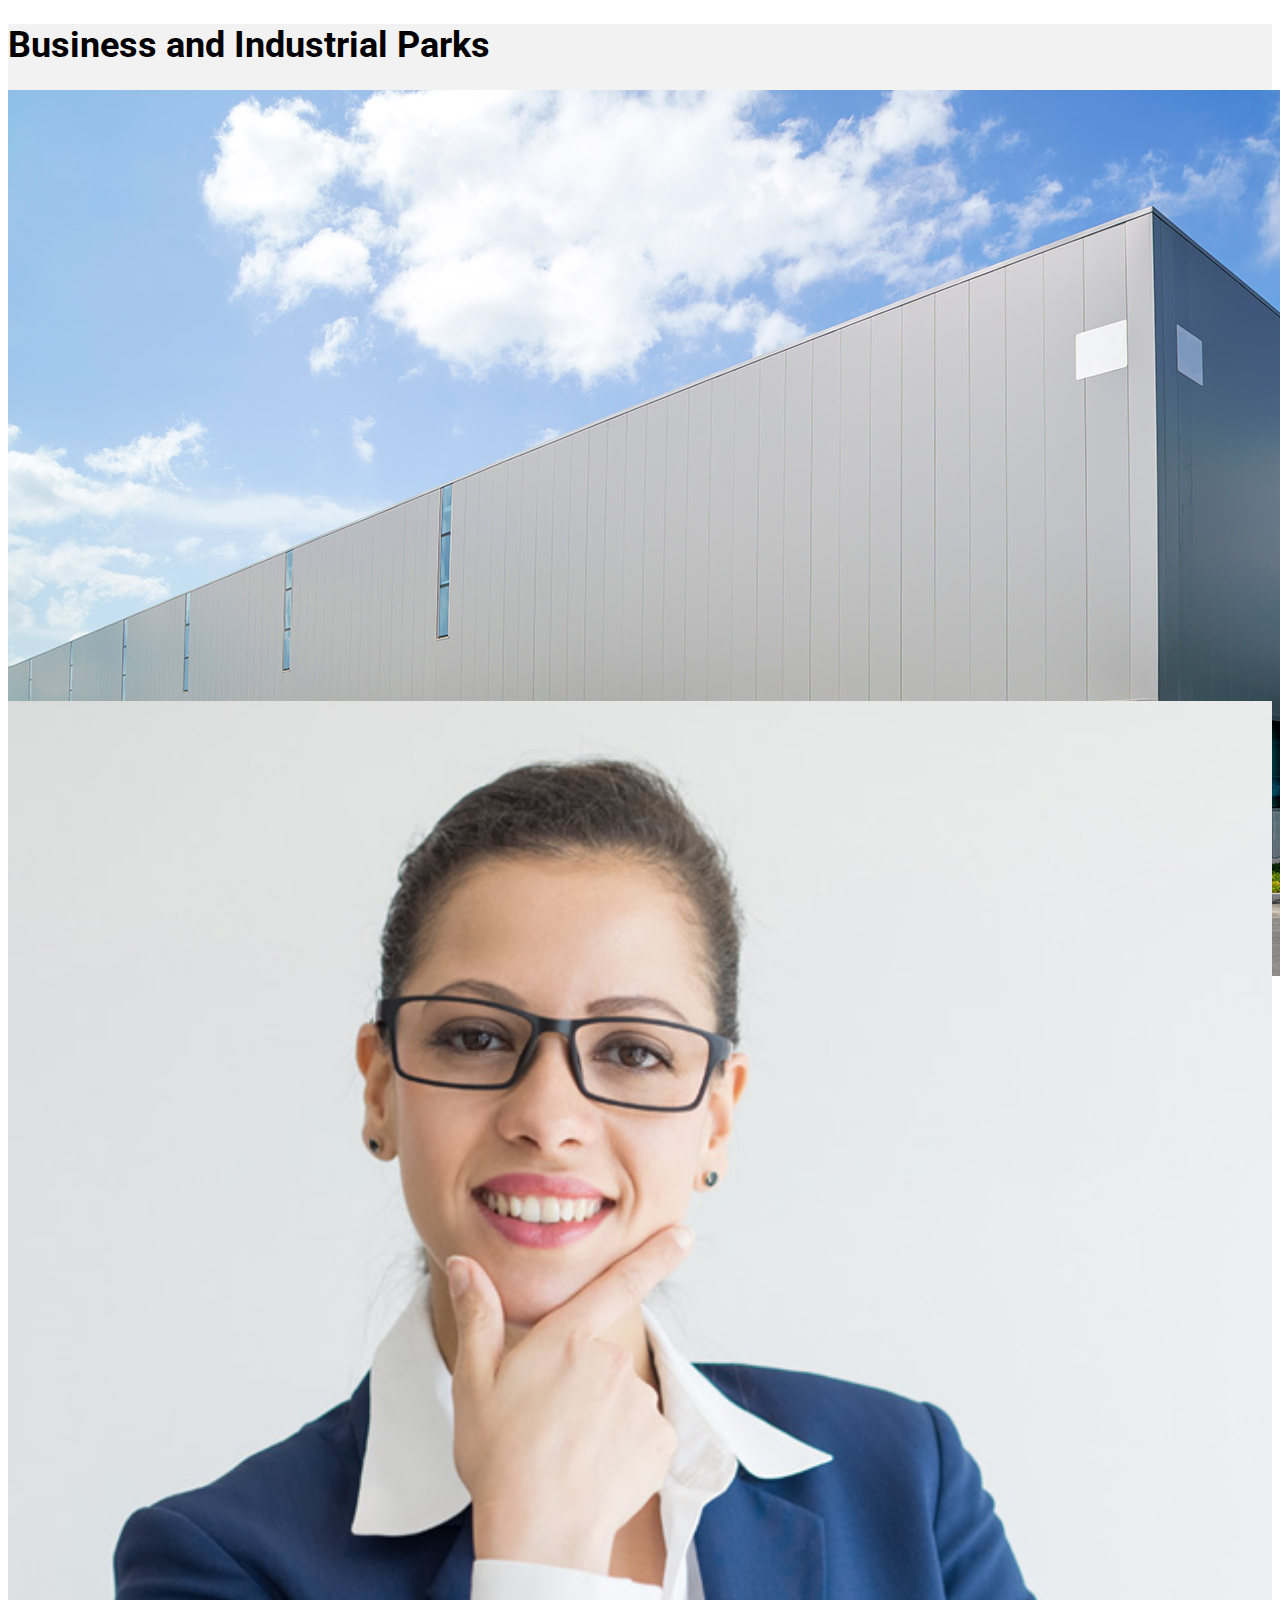
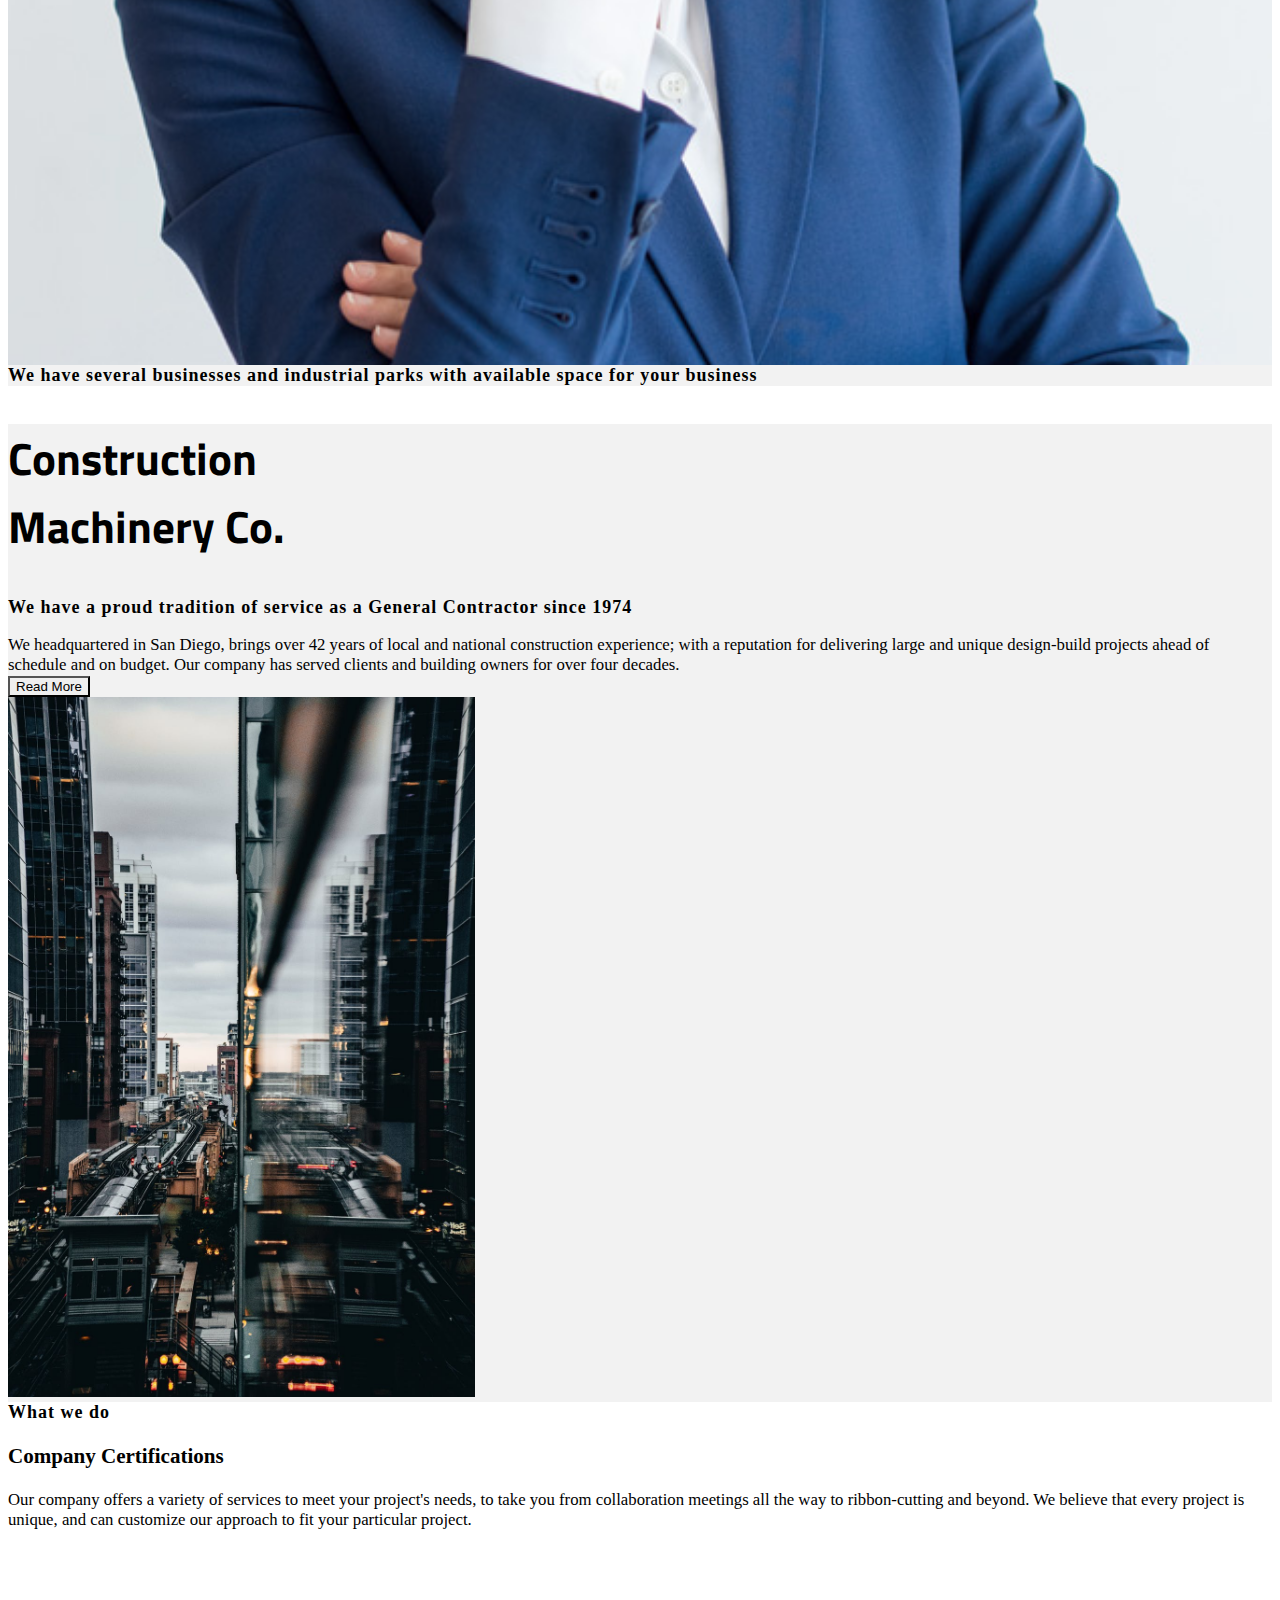
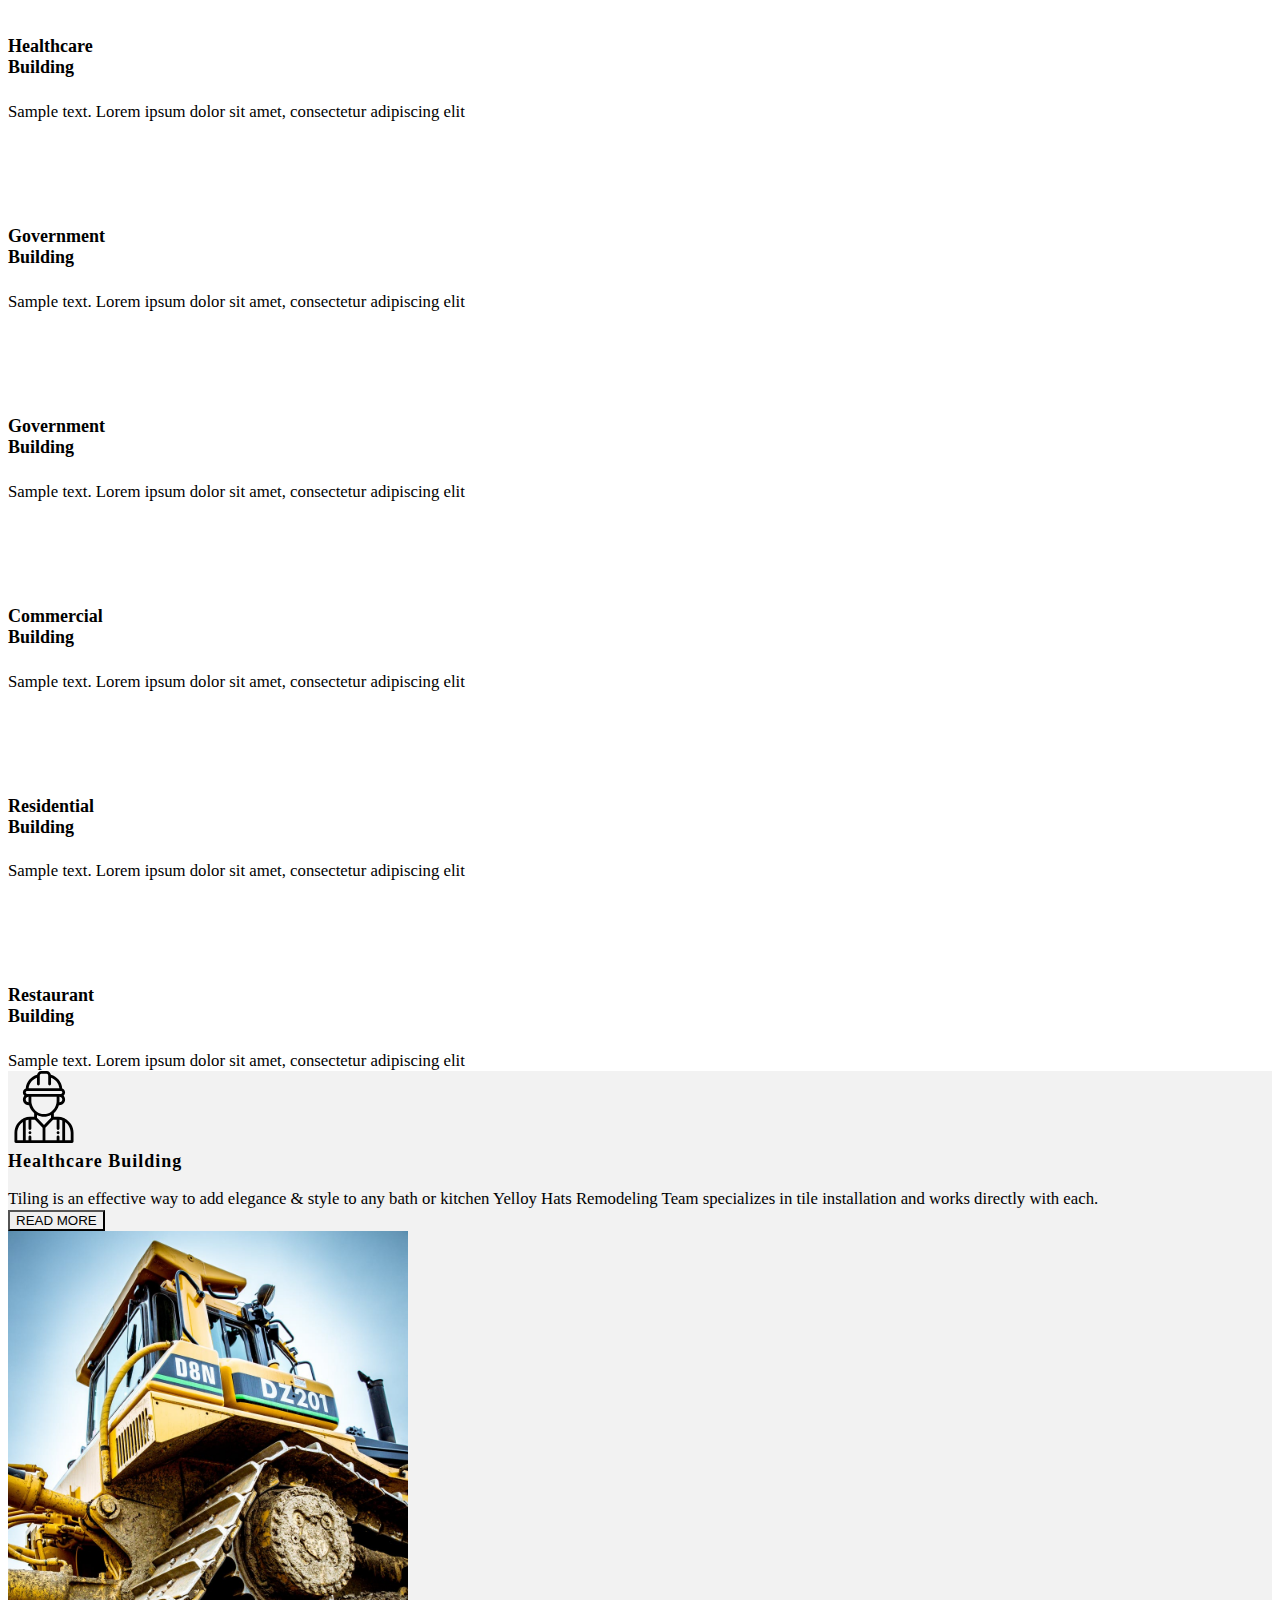
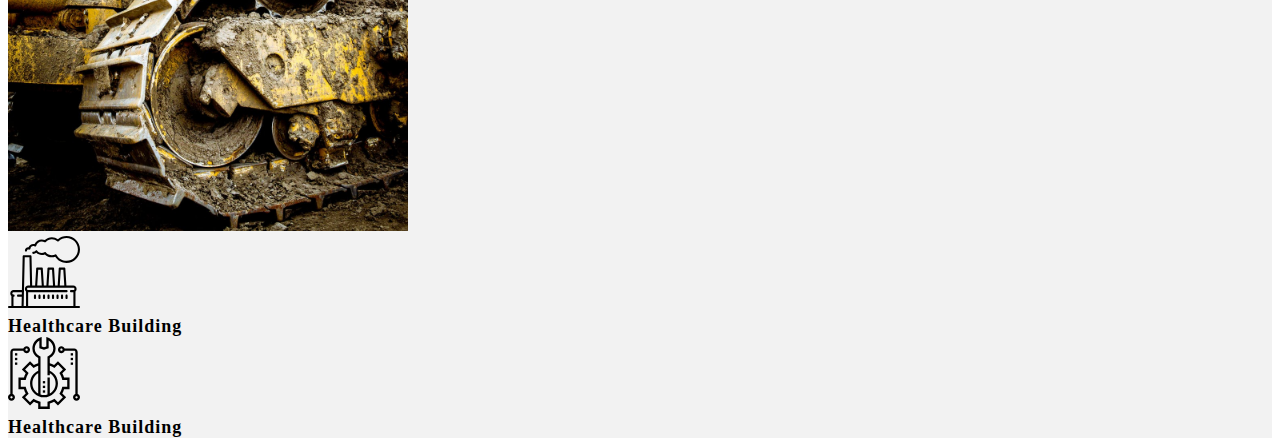
==== commit 3542ee5a: "svg sizing -- one is getting cut off on phone for some reason" ====
--- a/index.html
+++ b/index.html
@@ -148,8 +148,8 @@
                     <div class="col-12 col-sm-6 col-lg-3 my-4 mx-lg-4 my-lg-5">
                         <div class="svg-wrap">
                             <svg
-                                width="431"
-                                height="463"
+                                width="72"
+                                height="77.34"
                                 viewBox="0 0 431 463"
                                 fill="none"
                                 xmlns="http://www.w3.org/2000/svg"
@@ -173,8 +173,8 @@
                     <div class="col-12 col-sm-6 col-lg-3 my-4 mx-lg-4 my-lg-5">
                         <div class="svg-wrap">
                             <svg
-                                width="512"
-                                height="512"
+                                width="72"
+                                height="72"
                                 viewBox="0 0 512 512"
                                 fill="none"
                                 xmlns="http://www.w3.org/2000/svg"
@@ -232,29 +232,6 @@
                                 </defs>
                             </svg>
                         </div>
-                        <h4 class="mt-4 mb-3">Education<br />Building</h4>
-                        <p>
-                            Sample text. Lorem ipsum dolor sit amet, consectetur
-                            adipiscing elit
-                        </p>
-                    </div>
-                    <div
-                        class="col-12 col-sm-6 col-lg-3 my-4 mx-lg-4 my-lg-5 text-center"
-                    >
-                        <div class="svg-wrap">
-                            <svg
-                                width="480"
-                                height="480"
-                                viewBox="0 0 480 480"
-                                fill="none"
-                                xmlns="http://www.w3.org/2000/svg"
-                            >
-                                <path
-                                    d="M444 352H396V296C395.952 256.256 363.744 224.048 324 224H260V211.624C279.942 198.329 291.943 175.967 292 152V128H300C313.219 128.033 323.963 117.344 323.996 104.124C324.022 93.813 317.441 84.644 307.664 81.368C304.171 35.516 265.985 0.072 220 0H204C158.015 0.072 119.829 35.516 116.336 81.368C103.801 85.568 97.044 99.133 101.244 111.668C104.52 121.445 113.689 128.026 124 128H132V152C132.054 175.968 144.056 198.331 164 211.624V224H100C60.256 224.048 28.048 256.256 28 296V416C28 420.418 31.582 424 36 424H92V472C92 476.418 95.582 480 100 480H388C392.418 480 396 476.418 396 472V425.064L401.752 430.048C404.758 432.65 409.218 432.65 412.224 430.048L425.496 418.576L438.768 430.048C439.164 430.337 439.587 430.586 440.032 430.792C440.362 431.025 440.709 431.231 441.072 431.408C442.002 431.79 442.995 431.991 444 432C445.102 431.996 446.192 431.765 447.2 431.32C447.407 431.194 447.607 431.058 447.8 430.912C448.561 430.521 449.253 430.007 449.848 429.392C449.904 429.32 450 429.304 450.056 429.232C450.266 428.922 450.451 428.596 450.608 428.256C450.931 427.792 451.199 427.293 451.408 426.768C451.59 426.234 451.714 425.681 451.776 425.12C451.878 424.753 451.953 424.378 452 424V360C452 355.582 448.418 352 444 352ZM332 240.568C359.535 244.581 379.965 268.174 380 296V320H332V240.568ZM332 336H380V352H332V336ZM276 240H316V352H276V240ZM180 20.184V48C180 52.418 183.582 56 188 56C192.418 56 196 52.418 196 48V16.488C198.655 16.176 201.326 16.013 204 16V56C204 60.418 207.582 64 212 64C216.418 64 220 60.418 220 56V16C222.674 16.013 225.345 16.176 228 16.488V48C228 52.418 231.582 56 236 56C240.418 56 244 52.418 244 48V20.184C269.975 29.404 288.43 52.615 291.56 80H132.44C135.57 52.615 154.025 29.404 180 20.184ZM124 112C119.582 112 116 108.418 116 104C116 99.582 119.582 96 124 96H300C304.418 96 308 99.582 308 104C308 108.418 304.418 112 300 112H124ZM148 152V128H276V152C275.989 172.014 265.288 190.498 247.936 200.472C239.462 205.427 229.817 208.026 220 208H204C194.156 208.021 184.488 205.402 176 200.416C158.681 190.445 148.004 171.984 148 152ZM244 219.896V240C244 257.673 229.673 272 212 272C194.327 272 180 257.673 180 240V219.88C181.488 220.416 183.016 220.848 184.544 221.28C184.856 221.368 185.152 221.48 185.456 221.6C188.132 222.29 190.846 222.824 193.584 223.2C194.24 223.296 194.888 223.376 195.544 223.448C198.349 223.801 201.173 223.985 204 224H220C222.824 223.981 225.645 223.796 228.448 223.448C229.112 223.368 229.768 223.288 230.424 223.192C233.146 222.813 235.843 222.279 238.504 221.592C238.856 221.496 239.2 221.368 239.552 221.264C241.048 220.848 242.544 220.416 244 219.896ZM164 240C164 266.51 185.49 288 212 288C238.51 288 260 266.51 260 240V352H212V344C212 339.582 208.418 336 204 336H164V240ZM156 352H196V432H156C151.582 432 148 428.418 148 424V422.992C149.086 422.671 150.155 422.292 151.2 421.856C151.68 421.68 152.184 421.552 152.656 421.352C154.416 420.592 156.103 419.674 157.696 418.608C158.04 418.376 158.336 418.088 158.672 417.848C159.886 416.976 161.04 416.025 162.128 415C162.608 414.528 163.032 414.016 163.488 413.52C164.344 412.611 165.145 411.652 165.888 410.648C166.312 410.056 166.688 409.448 167.088 408.832C167.733 407.801 168.315 406.733 168.832 405.632C169.144 404.976 169.456 404.328 169.728 403.648C170.198 402.412 170.591 401.148 170.904 399.864C171.064 399.24 171.264 398.648 171.384 398.016C172.195 394.057 172.195 389.975 171.384 386.016C171.264 385.384 171.064 384.792 170.904 384.168C170.591 382.884 170.198 381.62 169.728 380.384C169.456 379.704 169.144 379.056 168.832 378.4C168.315 377.299 167.733 376.231 167.088 375.2C166.704 374.584 166.288 373.976 165.888 373.384C165.145 372.38 164.344 371.421 163.488 370.512C163.032 370.016 162.608 369.504 162.128 369.032C161.04 368.007 159.886 367.056 158.672 366.184C158.336 365.944 158.04 365.656 157.696 365.424C156.103 364.358 154.416 363.44 152.656 362.68C152.184 362.48 151.68 362.352 151.2 362.176C150.155 361.74 149.086 361.361 148 361.04V360C148 355.582 151.582 352 156 352ZM108 240H148V337.472C138.445 340.85 132.042 349.866 132 360H108V240ZM44 296C44.035 268.174 64.465 244.581 92 240.568V320H44V296ZM44 408V336H92V368C92 372.418 95.582 376 100 376H140C148.837 376 156 383.163 156 392C156 400.837 148.837 408 140 408H44ZM316 424V464H108V424H132C132 437.255 142.745 448 156 448H204C208.418 448 212 444.418 212 440V425.528L217.208 430.04C220.215 432.647 224.681 432.647 227.688 430.04L240.888 418.592L254.104 430.04C257.111 432.647 261.577 432.647 264.584 430.04L277.792 418.592L291 430.04C294.007 432.647 298.473 432.647 301.48 430.04L314.696 418.592L316.888 420.496C316.324 421.579 316.02 422.779 316 424ZM380 464H332V431.8C334.289 432.185 336.63 431.541 338.4 430.04L351.616 418.584L364.8 430.048C367.807 432.655 372.273 432.655 375.28 430.048L380 425.952V464V464ZM436 406.512L430.72 401.952C427.716 399.355 423.26 399.355 420.256 401.952L406.992 413.424L393.752 401.952C390.745 399.345 386.279 399.345 383.272 401.952L370.04 413.416L356.8 401.952C353.793 399.345 349.327 399.345 346.32 401.952L333.12 413.4L319.936 401.952C316.929 399.345 312.463 399.345 309.456 401.952L296.24 413.408L283.032 401.96C280.024 399.349 275.552 399.349 272.544 401.96L259.344 413.408L246.128 401.96C243.121 399.353 238.655 399.353 235.648 401.96L222.448 413.408L212 404.352V368H436V406.512Z"
-                                    fill="black"
-                                />
-                            </svg>
-                        </div>
                         <h4 class="text-center mt-4 mb-3">
                             Government<br />Building
                         </h4>
@@ -266,8 +243,31 @@
                     <div class="col-12 col-sm-6 col-lg-3 my-4 mx-lg-4 my-lg-5">
                         <div class="svg-wrap">
                             <svg
-                                width="496"
-                                height="496"
+                                width="72"
+                                height="72"
+                                viewBox="0 0 480 480"
+                                fill="none"
+                                xmlns="http://www.w3.org/2000/svg"
+                            >
+                                <path
+                                    d="M444 352H396V296C395.952 256.256 363.744 224.048 324 224H260V211.624C279.942 198.329 291.943 175.967 292 152V128H300C313.219 128.033 323.963 117.344 323.996 104.124C324.022 93.813 317.441 84.644 307.664 81.368C304.171 35.516 265.985 0.072 220 0H204C158.015 0.072 119.829 35.516 116.336 81.368C103.801 85.568 97.044 99.133 101.244 111.668C104.52 121.445 113.689 128.026 124 128H132V152C132.054 175.968 144.056 198.331 164 211.624V224H100C60.256 224.048 28.048 256.256 28 296V416C28 420.418 31.582 424 36 424H92V472C92 476.418 95.582 480 100 480H388C392.418 480 396 476.418 396 472V425.064L401.752 430.048C404.758 432.65 409.218 432.65 412.224 430.048L425.496 418.576L438.768 430.048C439.164 430.337 439.587 430.586 440.032 430.792C440.362 431.025 440.709 431.231 441.072 431.408C442.002 431.79 442.995 431.991 444 432C445.102 431.996 446.192 431.765 447.2 431.32C447.407 431.194 447.607 431.058 447.8 430.912C448.561 430.521 449.253 430.007 449.848 429.392C449.904 429.32 450 429.304 450.056 429.232C450.266 428.922 450.451 428.596 450.608 428.256C450.931 427.792 451.199 427.293 451.408 426.768C451.59 426.234 451.714 425.681 451.776 425.12C451.878 424.753 451.953 424.378 452 424V360C452 355.582 448.418 352 444 352ZM332 240.568C359.535 244.581 379.965 268.174 380 296V320H332V240.568ZM332 336H380V352H332V336ZM276 240H316V352H276V240ZM180 20.184V48C180 52.418 183.582 56 188 56C192.418 56 196 52.418 196 48V16.488C198.655 16.176 201.326 16.013 204 16V56C204 60.418 207.582 64 212 64C216.418 64 220 60.418 220 56V16C222.674 16.013 225.345 16.176 228 16.488V48C228 52.418 231.582 56 236 56C240.418 56 244 52.418 244 48V20.184C269.975 29.404 288.43 52.615 291.56 80H132.44C135.57 52.615 154.025 29.404 180 20.184ZM124 112C119.582 112 116 108.418 116 104C116 99.582 119.582 96 124 96H300C304.418 96 308 99.582 308 104C308 108.418 304.418 112 300 112H124ZM148 152V128H276V152C275.989 172.014 265.288 190.498 247.936 200.472C239.462 205.427 229.817 208.026 220 208H204C194.156 208.021 184.488 205.402 176 200.416C158.681 190.445 148.004 171.984 148 152ZM244 219.896V240C244 257.673 229.673 272 212 272C194.327 272 180 257.673 180 240V219.88C181.488 220.416 183.016 220.848 184.544 221.28C184.856 221.368 185.152 221.48 185.456 221.6C188.132 222.29 190.846 222.824 193.584 223.2C194.24 223.296 194.888 223.376 195.544 223.448C198.349 223.801 201.173 223.985 204 224H220C222.824 223.981 225.645 223.796 228.448 223.448C229.112 223.368 229.768 223.288 230.424 223.192C233.146 222.813 235.843 222.279 238.504 221.592C238.856 221.496 239.2 221.368 239.552 221.264C241.048 220.848 242.544 220.416 244 219.896ZM164 240C164 266.51 185.49 288 212 288C238.51 288 260 266.51 260 240V352H212V344C212 339.582 208.418 336 204 336H164V240ZM156 352H196V432H156C151.582 432 148 428.418 148 424V422.992C149.086 422.671 150.155 422.292 151.2 421.856C151.68 421.68 152.184 421.552 152.656 421.352C154.416 420.592 156.103 419.674 157.696 418.608C158.04 418.376 158.336 418.088 158.672 417.848C159.886 416.976 161.04 416.025 162.128 415C162.608 414.528 163.032 414.016 163.488 413.52C164.344 412.611 165.145 411.652 165.888 410.648C166.312 410.056 166.688 409.448 167.088 408.832C167.733 407.801 168.315 406.733 168.832 405.632C169.144 404.976 169.456 404.328 169.728 403.648C170.198 402.412 170.591 401.148 170.904 399.864C171.064 399.24 171.264 398.648 171.384 398.016C172.195 394.057 172.195 389.975 171.384 386.016C171.264 385.384 171.064 384.792 170.904 384.168C170.591 382.884 170.198 381.62 169.728 380.384C169.456 379.704 169.144 379.056 168.832 378.4C168.315 377.299 167.733 376.231 167.088 375.2C166.704 374.584 166.288 373.976 165.888 373.384C165.145 372.38 164.344 371.421 163.488 370.512C163.032 370.016 162.608 369.504 162.128 369.032C161.04 368.007 159.886 367.056 158.672 366.184C158.336 365.944 158.04 365.656 157.696 365.424C156.103 364.358 154.416 363.44 152.656 362.68C152.184 362.48 151.68 362.352 151.2 362.176C150.155 361.74 149.086 361.361 148 361.04V360C148 355.582 151.582 352 156 352ZM108 240H148V337.472C138.445 340.85 132.042 349.866 132 360H108V240ZM44 296C44.035 268.174 64.465 244.581 92 240.568V320H44V296ZM44 408V336H92V368C92 372.418 95.582 376 100 376H140C148.837 376 156 383.163 156 392C156 400.837 148.837 408 140 408H44ZM316 424V464H108V424H132C132 437.255 142.745 448 156 448H204C208.418 448 212 444.418 212 440V425.528L217.208 430.04C220.215 432.647 224.681 432.647 227.688 430.04L240.888 418.592L254.104 430.04C257.111 432.647 261.577 432.647 264.584 430.04L277.792 418.592L291 430.04C294.007 432.647 298.473 432.647 301.48 430.04L314.696 418.592L316.888 420.496C316.324 421.579 316.02 422.779 316 424ZM380 464H332V431.8C334.289 432.185 336.63 431.541 338.4 430.04L351.616 418.584L364.8 430.048C367.807 432.655 372.273 432.655 375.28 430.048L380 425.952V464V464ZM436 406.512L430.72 401.952C427.716 399.355 423.26 399.355 420.256 401.952L406.992 413.424L393.752 401.952C390.745 399.345 386.279 399.345 383.272 401.952L370.04 413.416L356.8 401.952C353.793 399.345 349.327 399.345 346.32 401.952L333.12 413.4L319.936 401.952C316.929 399.345 312.463 399.345 309.456 401.952L296.24 413.408L283.032 401.96C280.024 399.349 275.552 399.349 272.544 401.96L259.344 413.408L246.128 401.96C243.121 399.353 238.655 399.353 235.648 401.96L222.448 413.408L212 404.352V368H436V406.512Z"
+                                    fill="black"
+                                />
+                            </svg>
+                        </div>
+                        <h4 class="text-center mt-4 mb-3">
+                            Government<br />Building
+                        </h4>
+                        <p>
+                            Sample text. Lorem ipsum dolor sit amet, consectetur
+                            adipiscing elit
+                        </p>
+                    </div>
+                    <div class="col-12 col-sm-6 col-lg-3 my-4 mx-lg-4 my-lg-5">
+                        <div class="svg-wrap">
+                            <svg
+                                width="72"
+                                height="72"
                                 viewBox="0 0 496 496"
                                 fill="none"
                                 xmlns="http://www.w3.org/2000/svg"
@@ -303,8 +303,8 @@
                     <div class="col-12 col-sm-6 col-lg-3 my-4 mx-lg-4 my-lg-5">
                         <div class="svg-wrap">
                             <svg
-                                width="513"
-                                height="513"
+                                width="72"
+                                height="72"
                                 viewBox="0 0 513 513"
                                 fill="none"
                                 xmlns="http://www.w3.org/2000/svg"
@@ -551,8 +551,8 @@
                     <div class="col-12 col-sm-6 col-lg-3 my-4 mx-lg-4 my-lg-5">
                         <div class="svg-wrap">
                             <svg
-                                width="435"
-                                height="435"
+                                width="72"
+                                height="72"
                                 viewBox="0 0 435 435"
                                 fill="none"
                                 xmlns="http://www.w3.org/2000/svg"
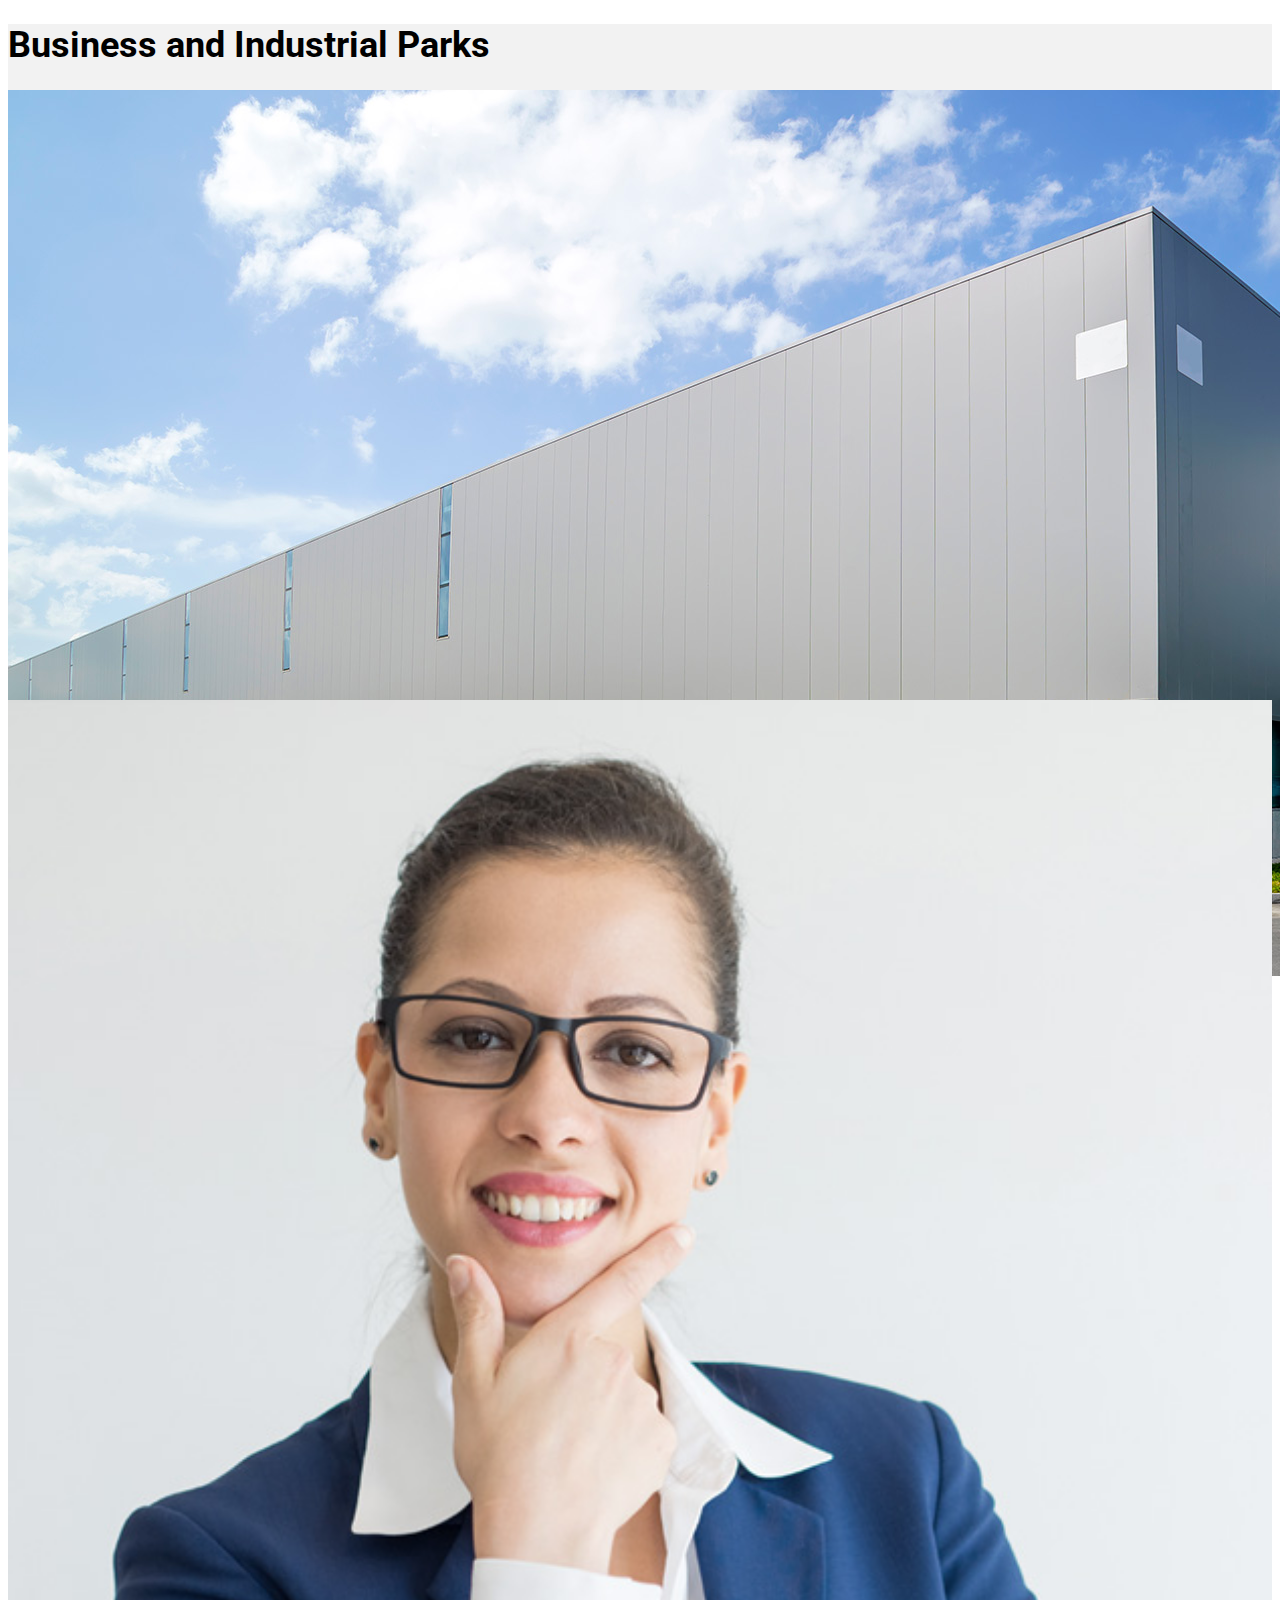
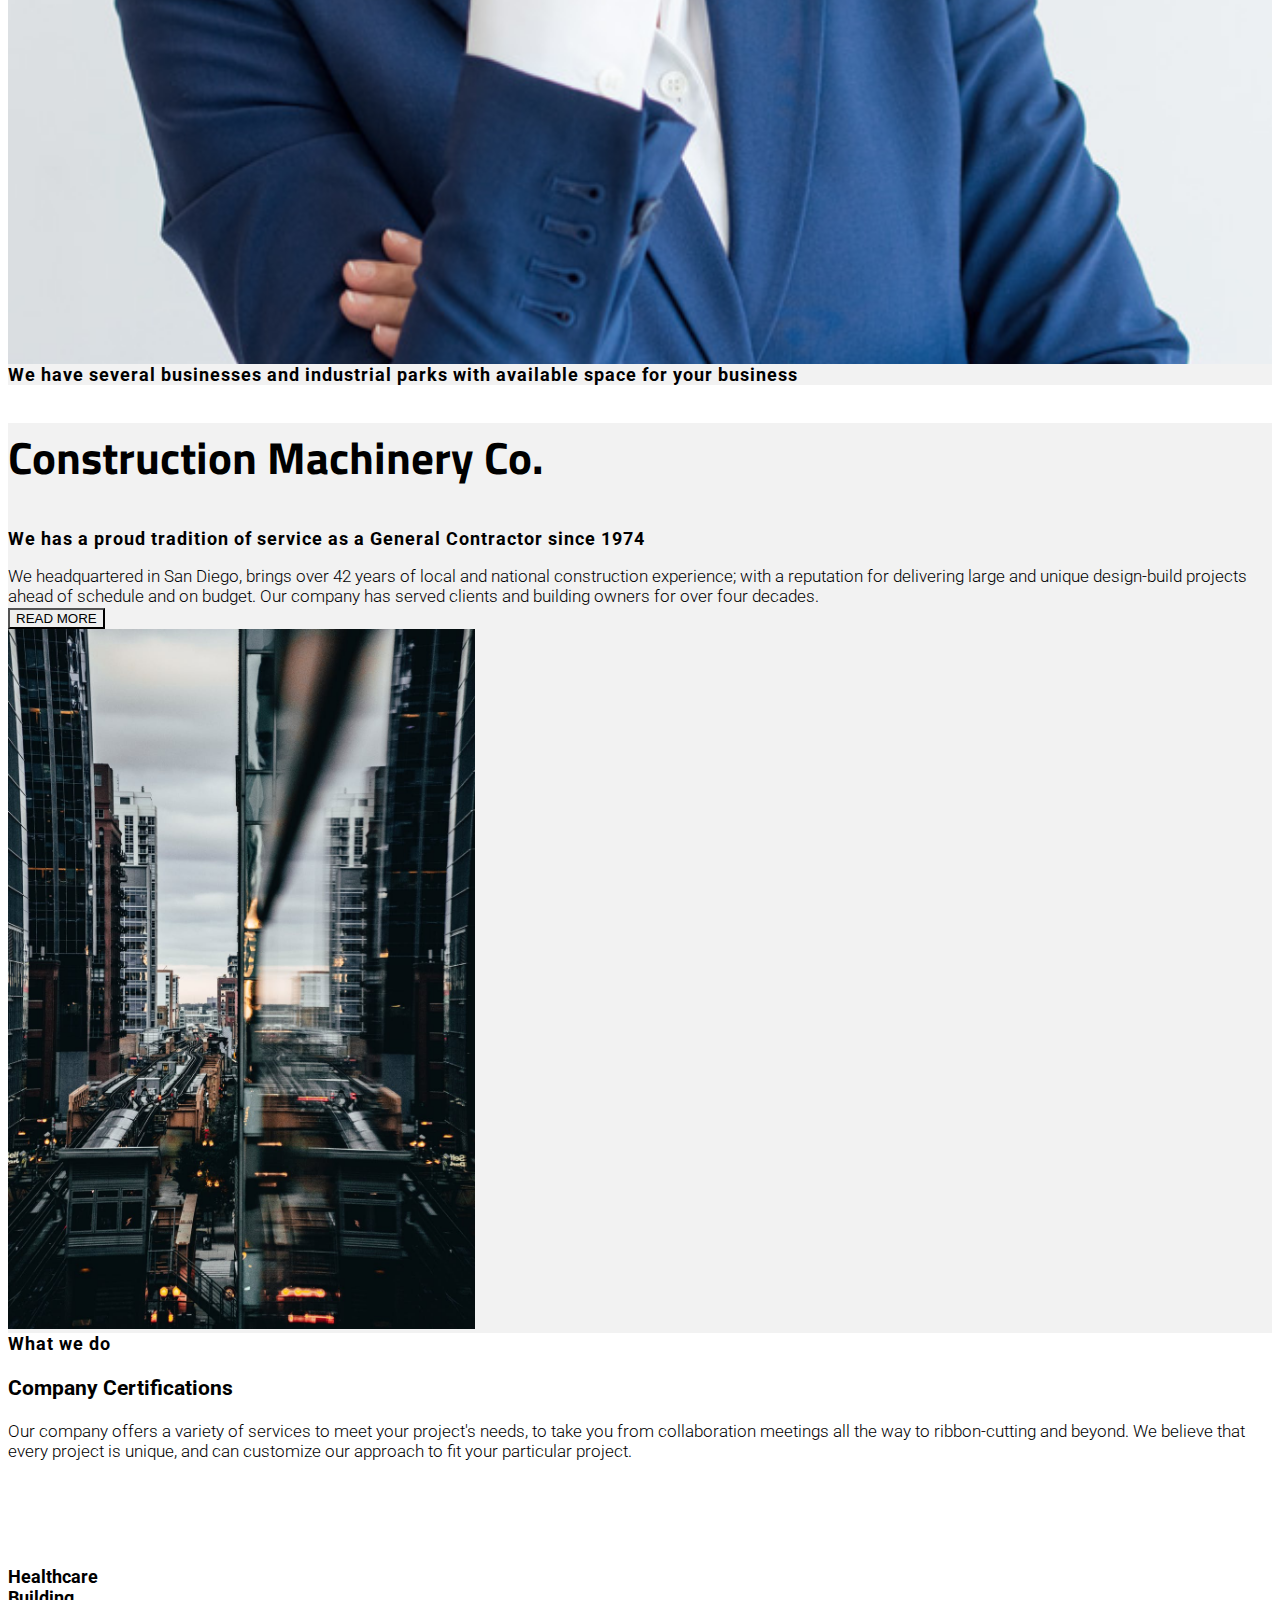
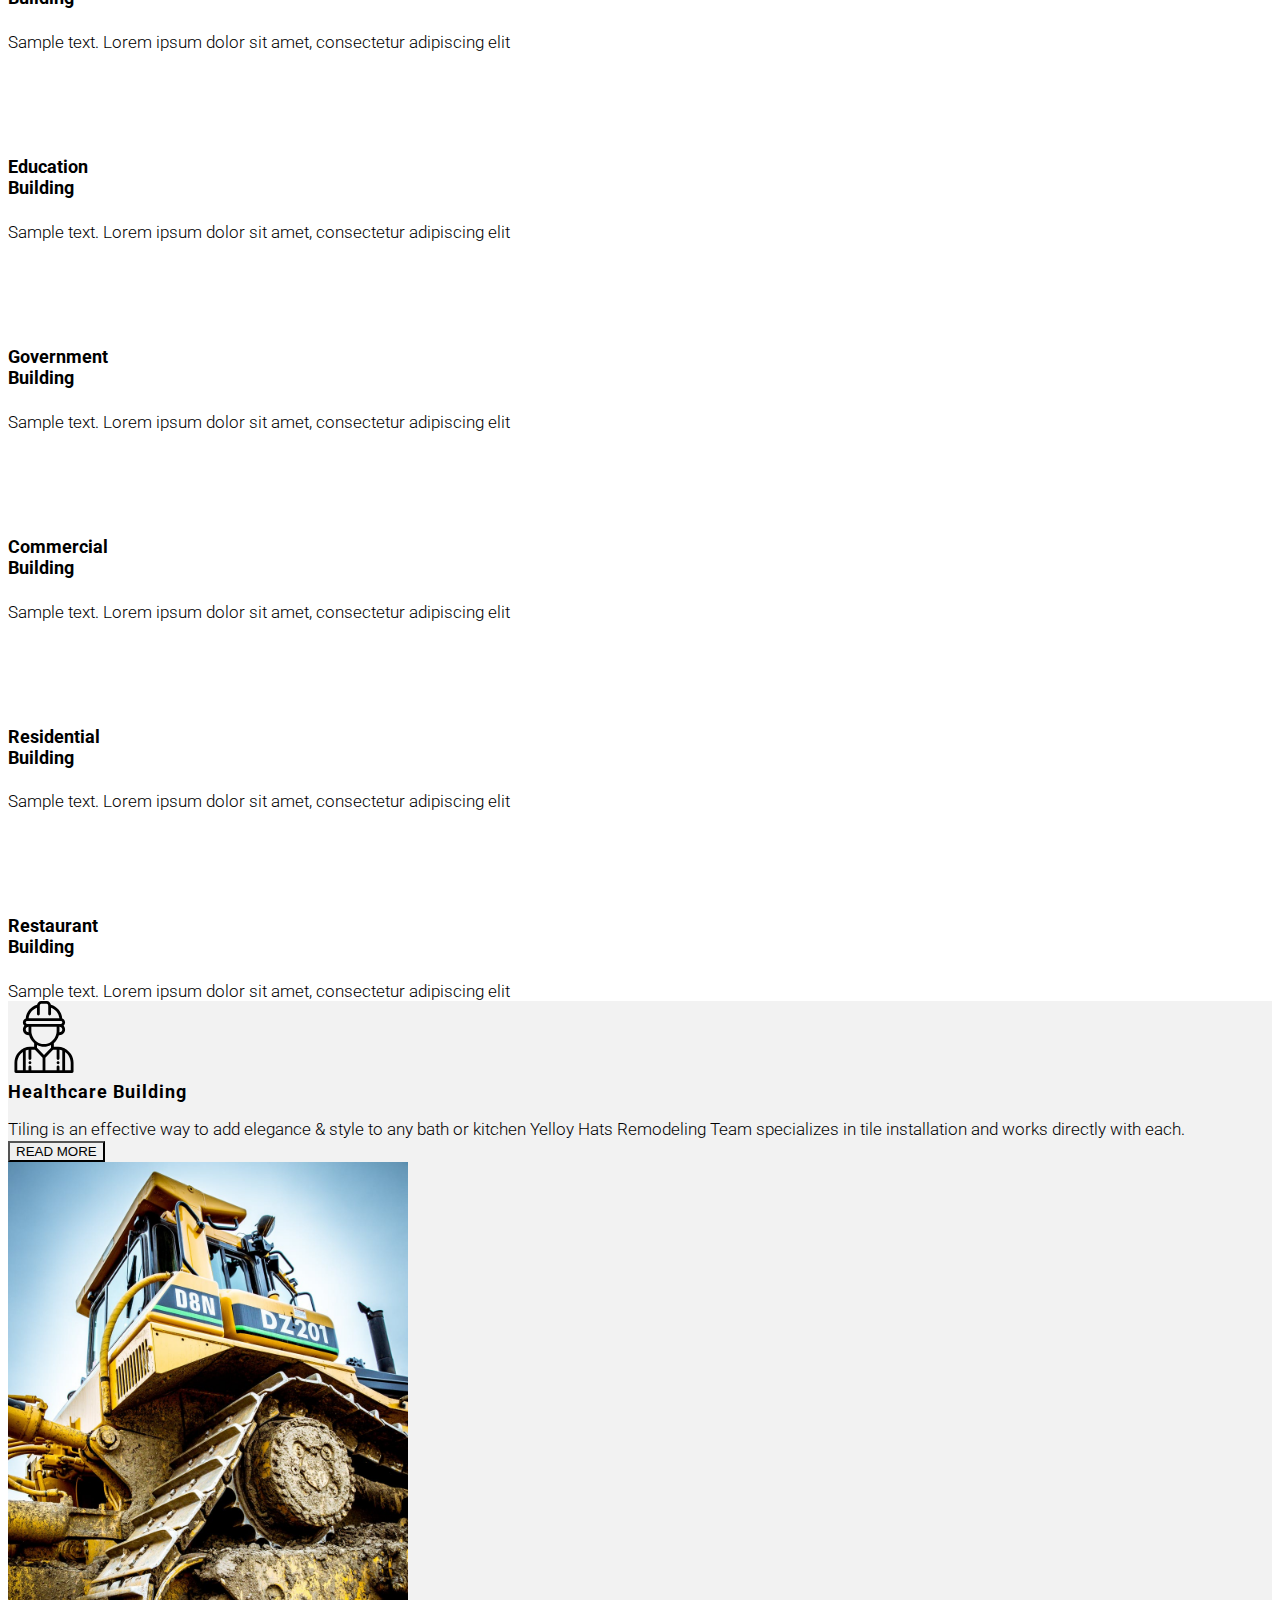
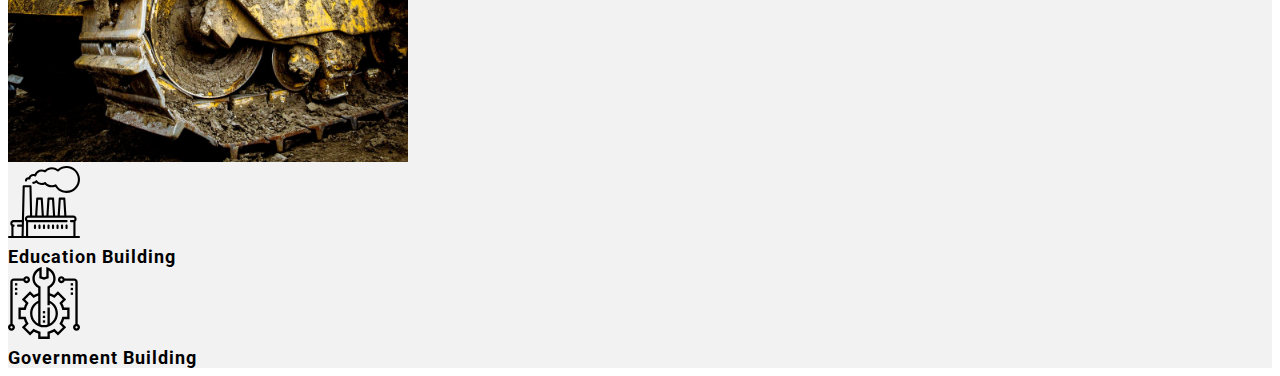
==== commit a2331ad4: "typos" ====
--- a/index.html
+++ b/index.html
@@ -79,11 +79,11 @@
                             >
                                 <div class="col-12 col-md-8">
                                     <h2 class="fw-bold">
-                                        Construction<br />Machinery Co.
+                                        Construction Machinery Co.
                                     </h2>
                                     <div class="heading--mini mt-4 mb-5">
-                                        We have a proud tradition of service as
-                                        a General Contractor since 1974
+                                        We has a proud tradition of service as a
+                                        General Contractor since 1974
                                     </div>
                                 </div>
                                 <div class="col-12">
@@ -100,7 +100,7 @@
                                     <button
                                         class="btn btn-outline-dark px-4 py-1 rounded-0 mt-4 mb-5"
                                     >
-                                        Read More
+                                        READ MORE
                                     </button>
                                 </div>
                             </div>
@@ -232,9 +232,7 @@
                                 </defs>
                             </svg>
                         </div>
-                        <h4 class="text-center mt-4 mb-3">
-                            Government<br />Building
-                        </h4>
+                        <h4 class="mt-4 mb-3">Education<br />Building</h4>
                         <p>
                             Sample text. Lorem ipsum dolor sit amet, consectetur
                             adipiscing elit
@@ -255,9 +253,7 @@
                                 />
                             </svg>
                         </div>
-                        <h4 class="text-center mt-4 mb-3">
-                            Government<br />Building
-                        </h4>
+                        <h4 class="mt-4 mb-3">Government<br />Building</h4>
                         <p>
                             Sample text. Lorem ipsum dolor sit amet, consectetur
                             adipiscing elit
@@ -697,7 +693,7 @@
                                     </svg>
                                 </div>
                                 <div class="mt-4 mb-3 heading--mini px-3">
-                                    Healthcare Building
+                                    Education Building
                                 </div>
                             </div>
 
@@ -761,7 +757,7 @@
                                     </svg>
                                 </div>
                                 <div class="mt-4 mb-3 heading--mini px-3">
-                                    Healthcare Building
+                                    Government Building
                                 </div>
                             </div>
                         </div>
--- a/styles/style.css
+++ b/styles/style.css
@@ -5,6 +5,10 @@
 html {
     font-size: 18px;
     box-sizing: border-box;
+}
+
+body {
+    font-family: 'Roboto', sans-serif;
 }
 
 h1 {
@@ -20,6 +24,7 @@
 p {
     font-size: 0.93rem;
     margin-bottom: 0;
+    font-weight: 300;
 }
 
 svg {
